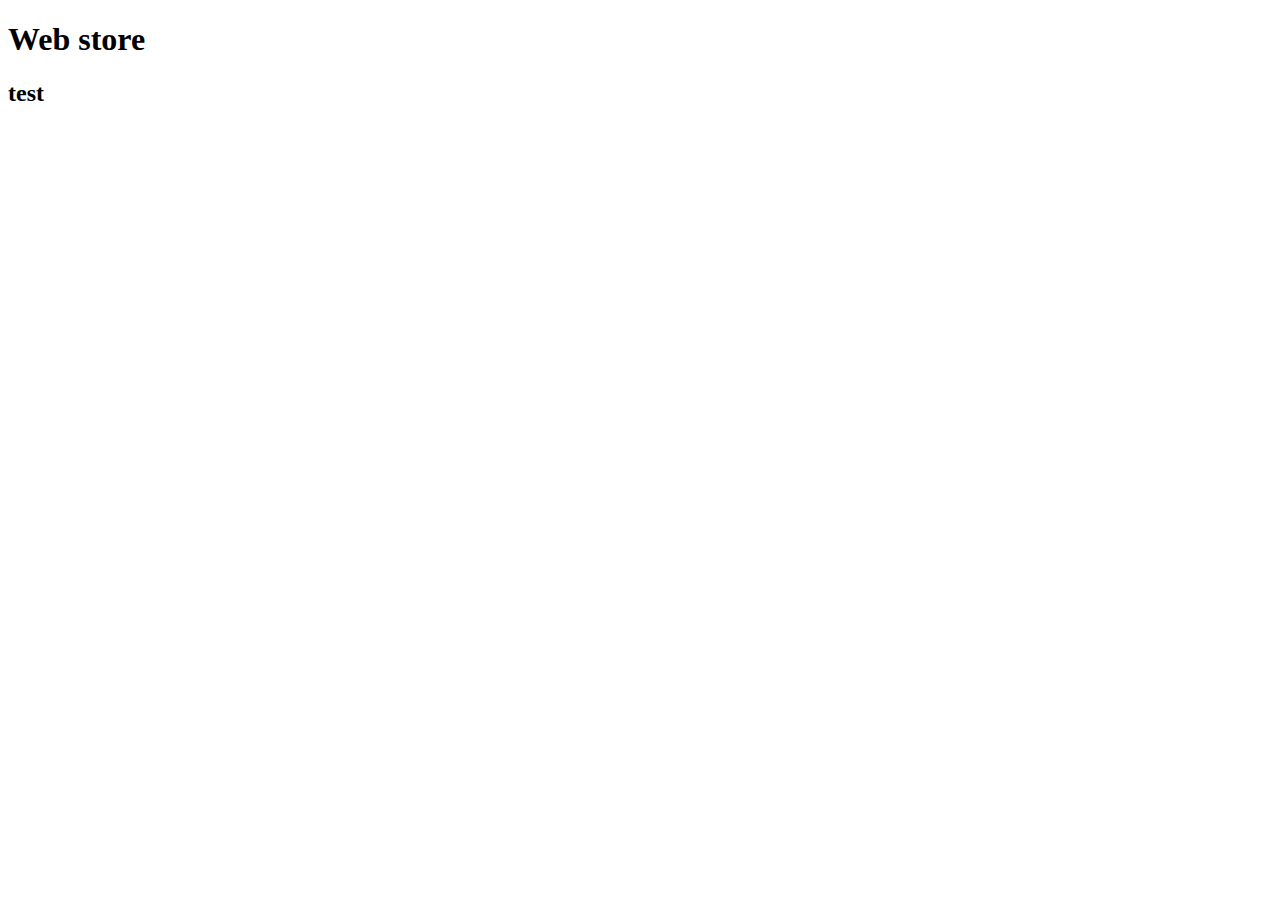
==== src/main/resources/templates/index.html @ 1fa63ca3 "test commit" ====
<!doctype html>
<html lang="en">
<head>
	<meta charset="UTF-8">
	<meta name="viewport"
	      content="width=device-width, user-scalable=no, initial-scale=1.0, maximum-scale=1.0, minimum-scale=1.0">
	<meta http-equiv="X-UA-Compatible" content="ie=edge">
	<title>Web Store</title>
</head>
<body>
	<h1>Web store</h1>
	<h2>test</h2>
</body>
</html>
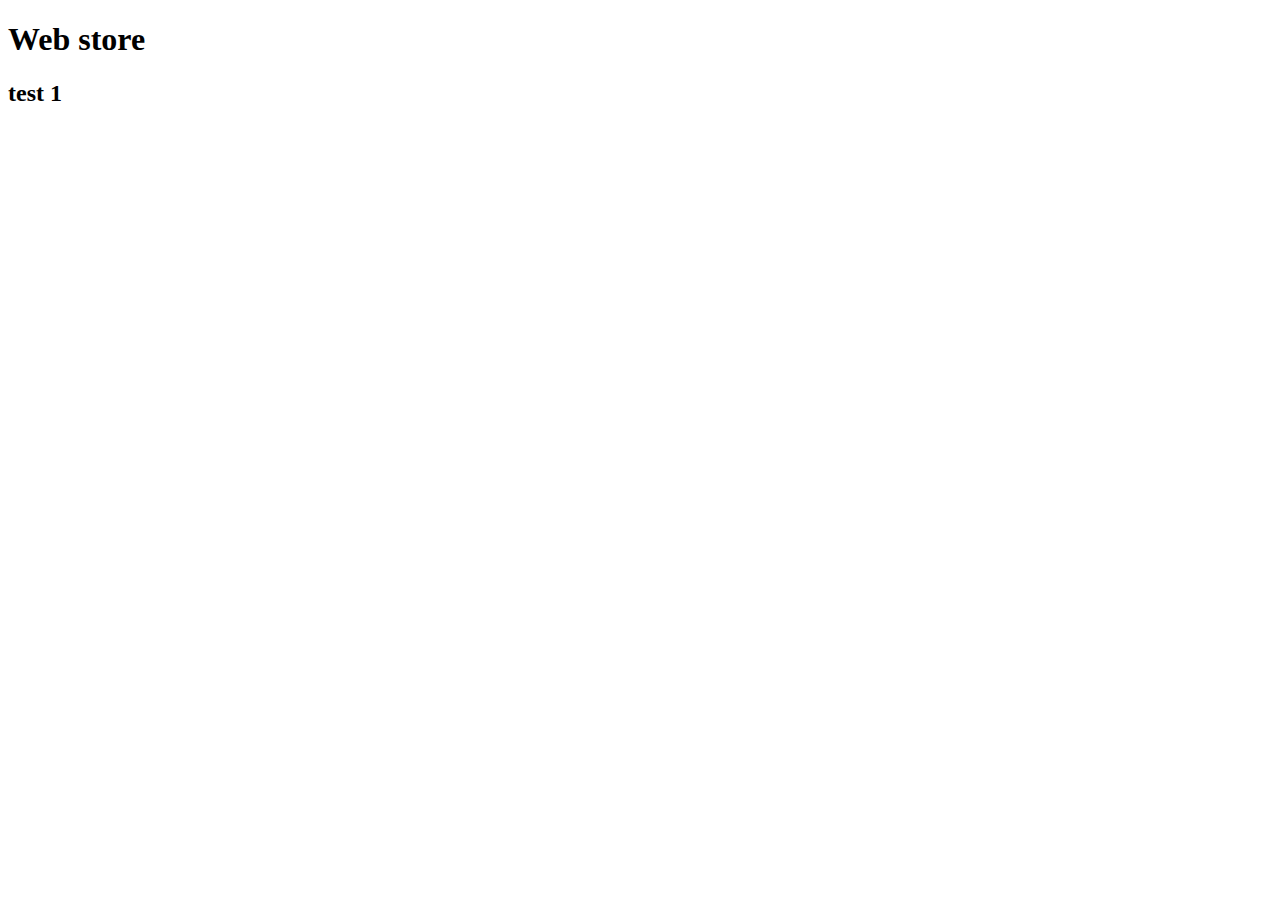
==== commit 9efa8aea: "fix" ====
--- a/src/main/resources/templates/index.html
+++ b/src/main/resources/templates/index.html
@@ -9,6 +9,6 @@
 </head>
 <body>
 	<h1>Web store</h1>
-	<h2>test</h2>
+	<h2>test 1</h2>
 </body>
 </html>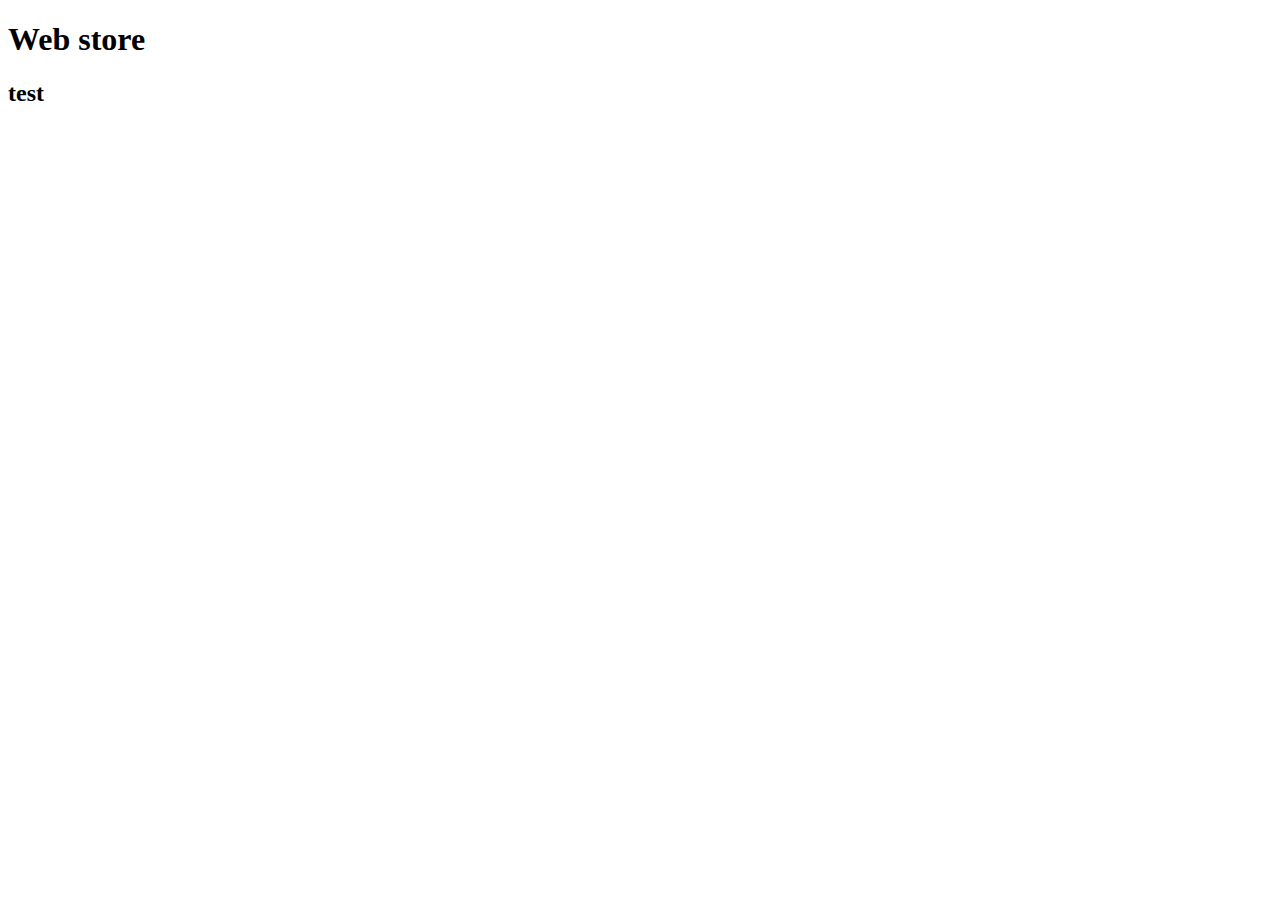
==== commit fd5d5cab: "fix" ====
--- a/src/main/resources/templates/index.html
+++ b/src/main/resources/templates/index.html
@@ -9,6 +9,6 @@
 </head>
 <body>
 	<h1>Web store</h1>
-	<h2>test 1</h2>
+	<h2>test</h2>
 </body>
 </html>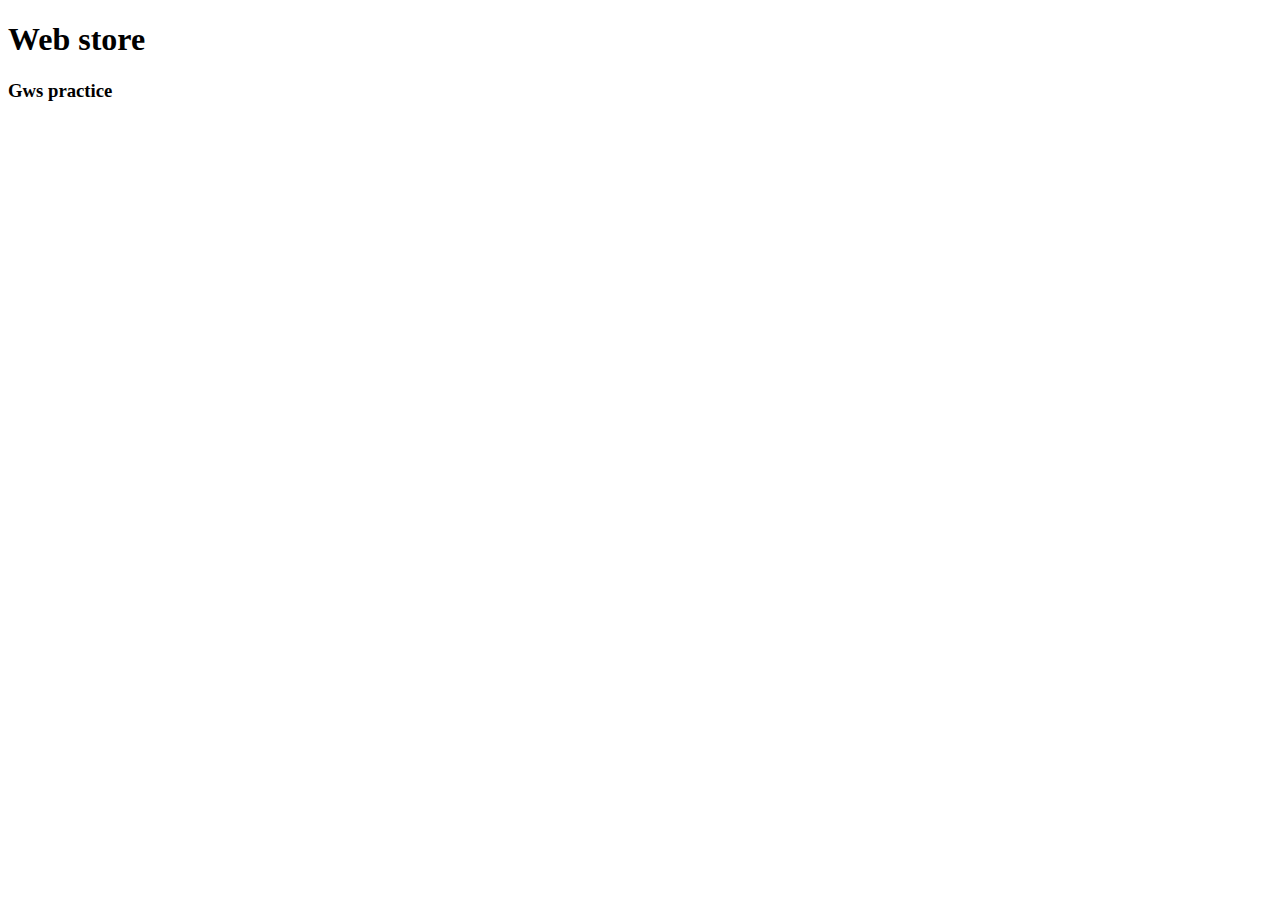
==== commit 45fedf44: "test" ====
--- a/src/main/resources/templates/index.html
+++ b/src/main/resources/templates/index.html
@@ -9,6 +9,6 @@
 </head>
 <body>
 	<h1>Web store</h1>
-	<h2>test</h2>
+	<h3>Gws practice</h3>
 </body>
 </html>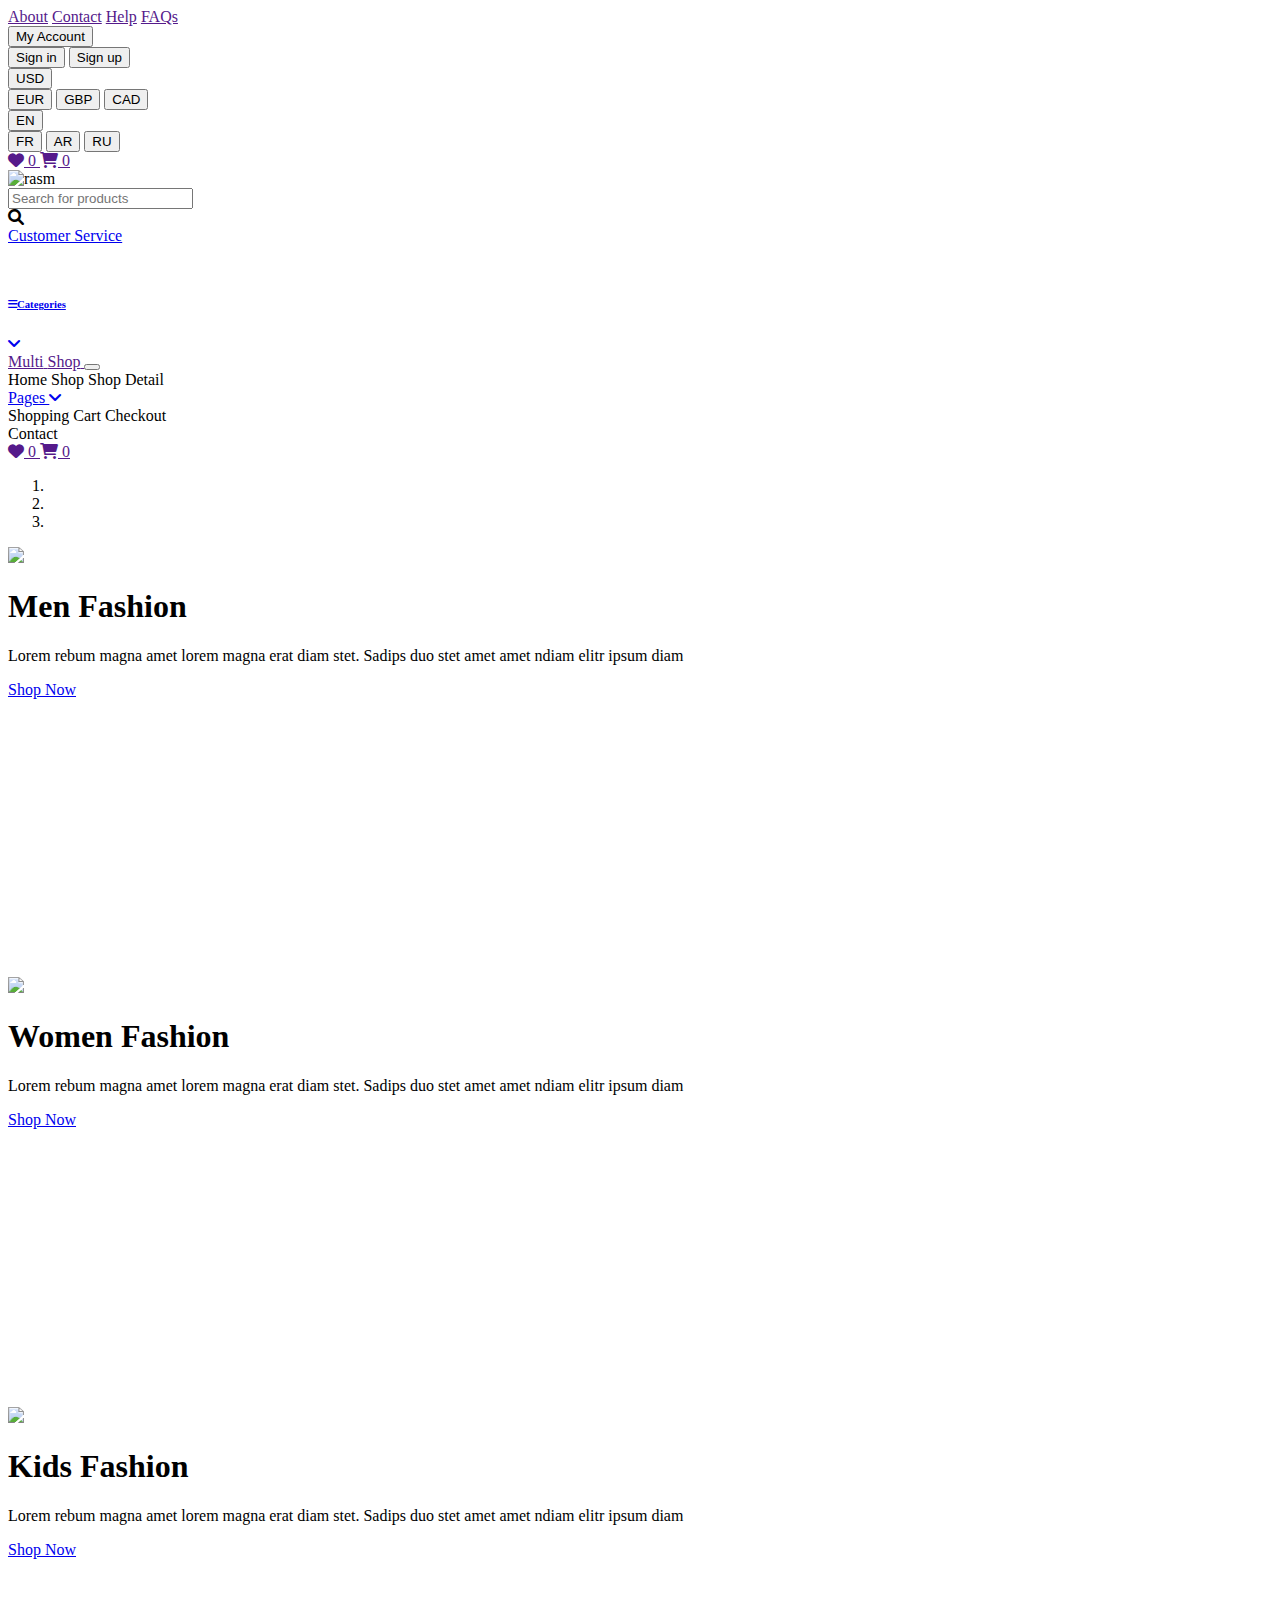
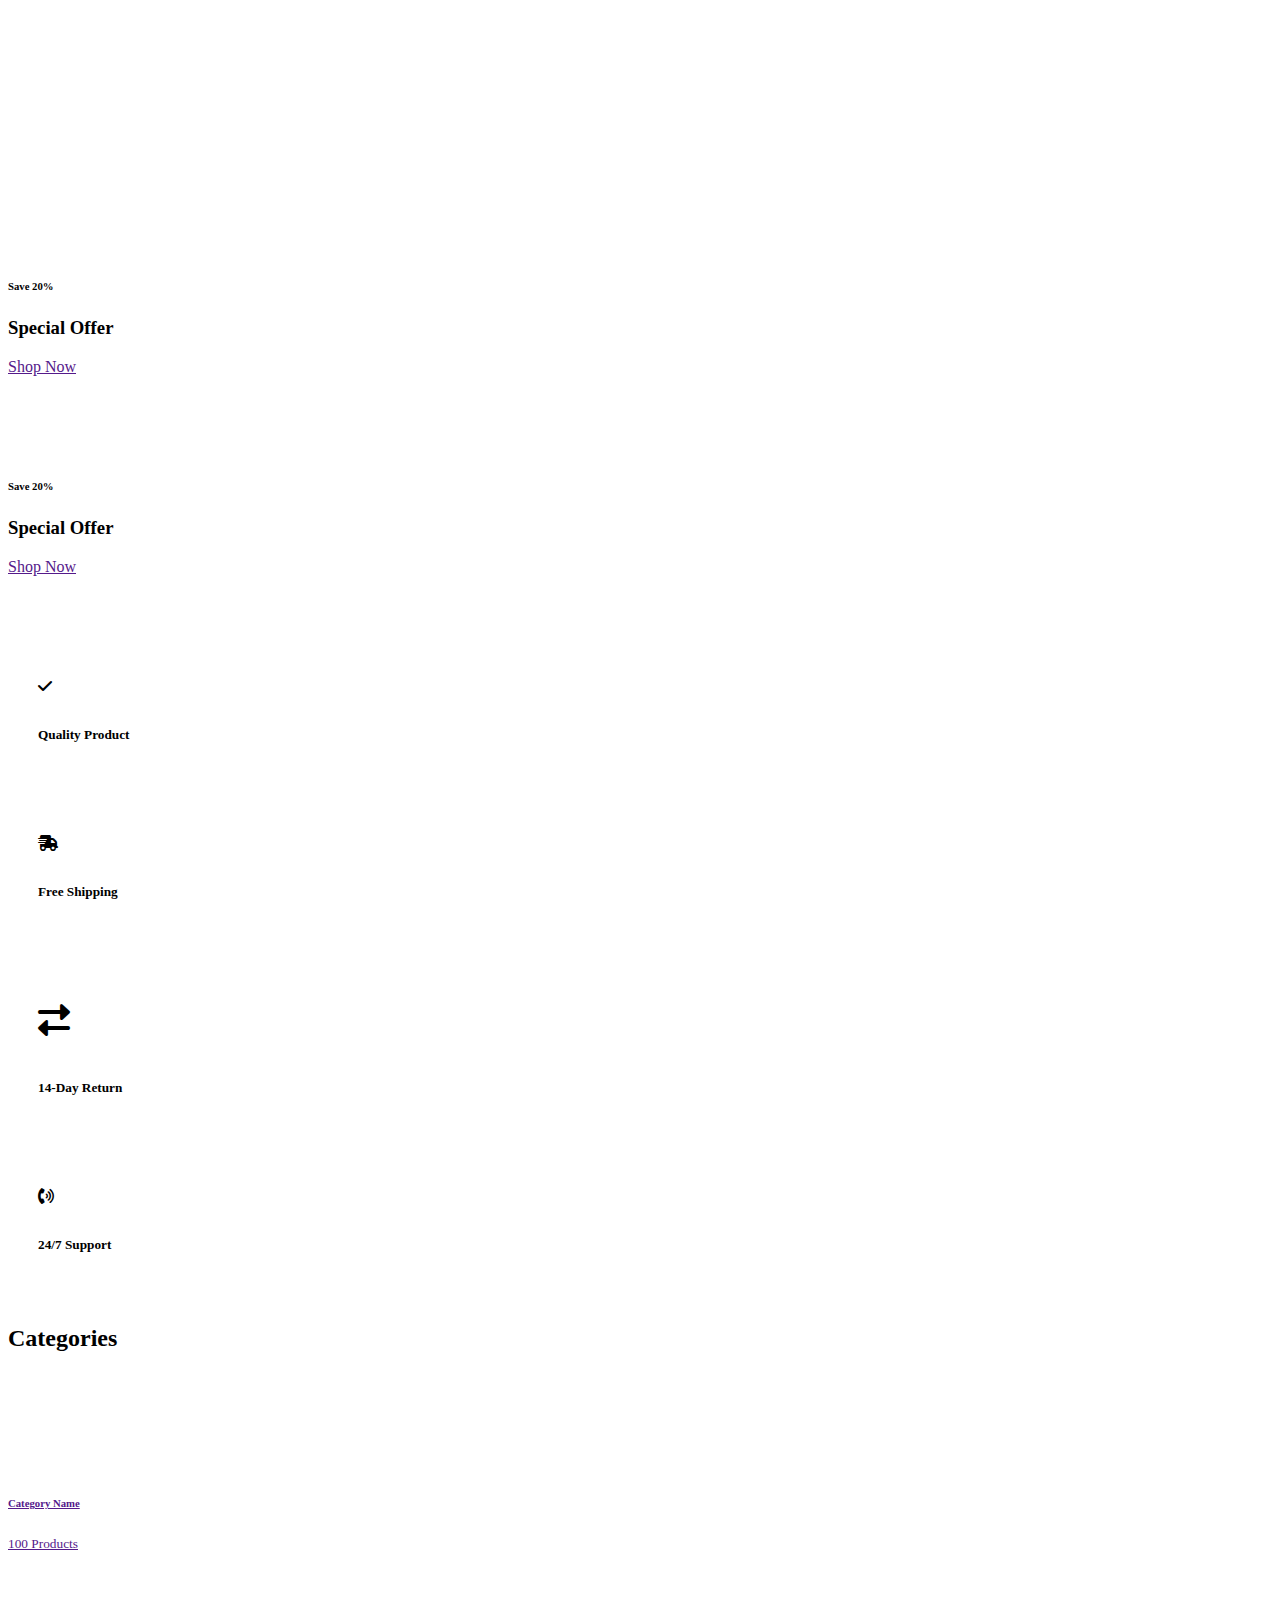
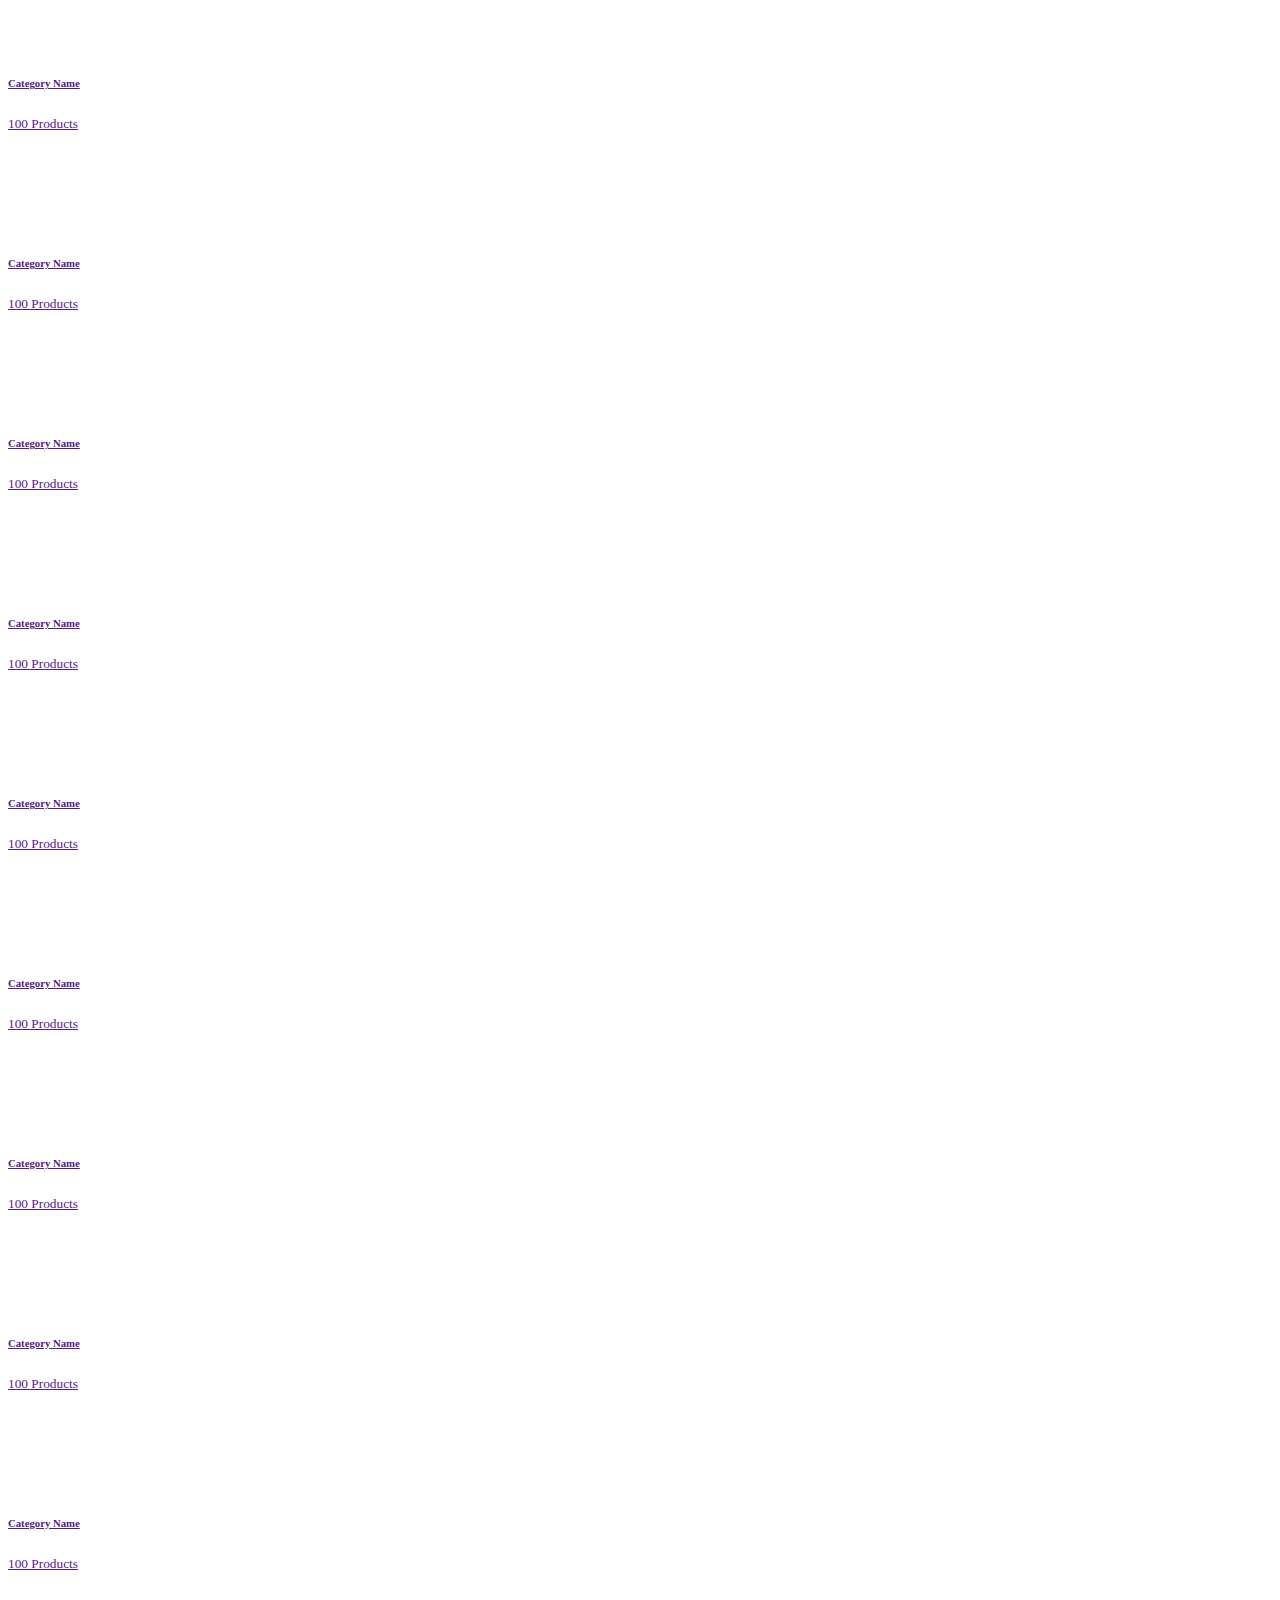
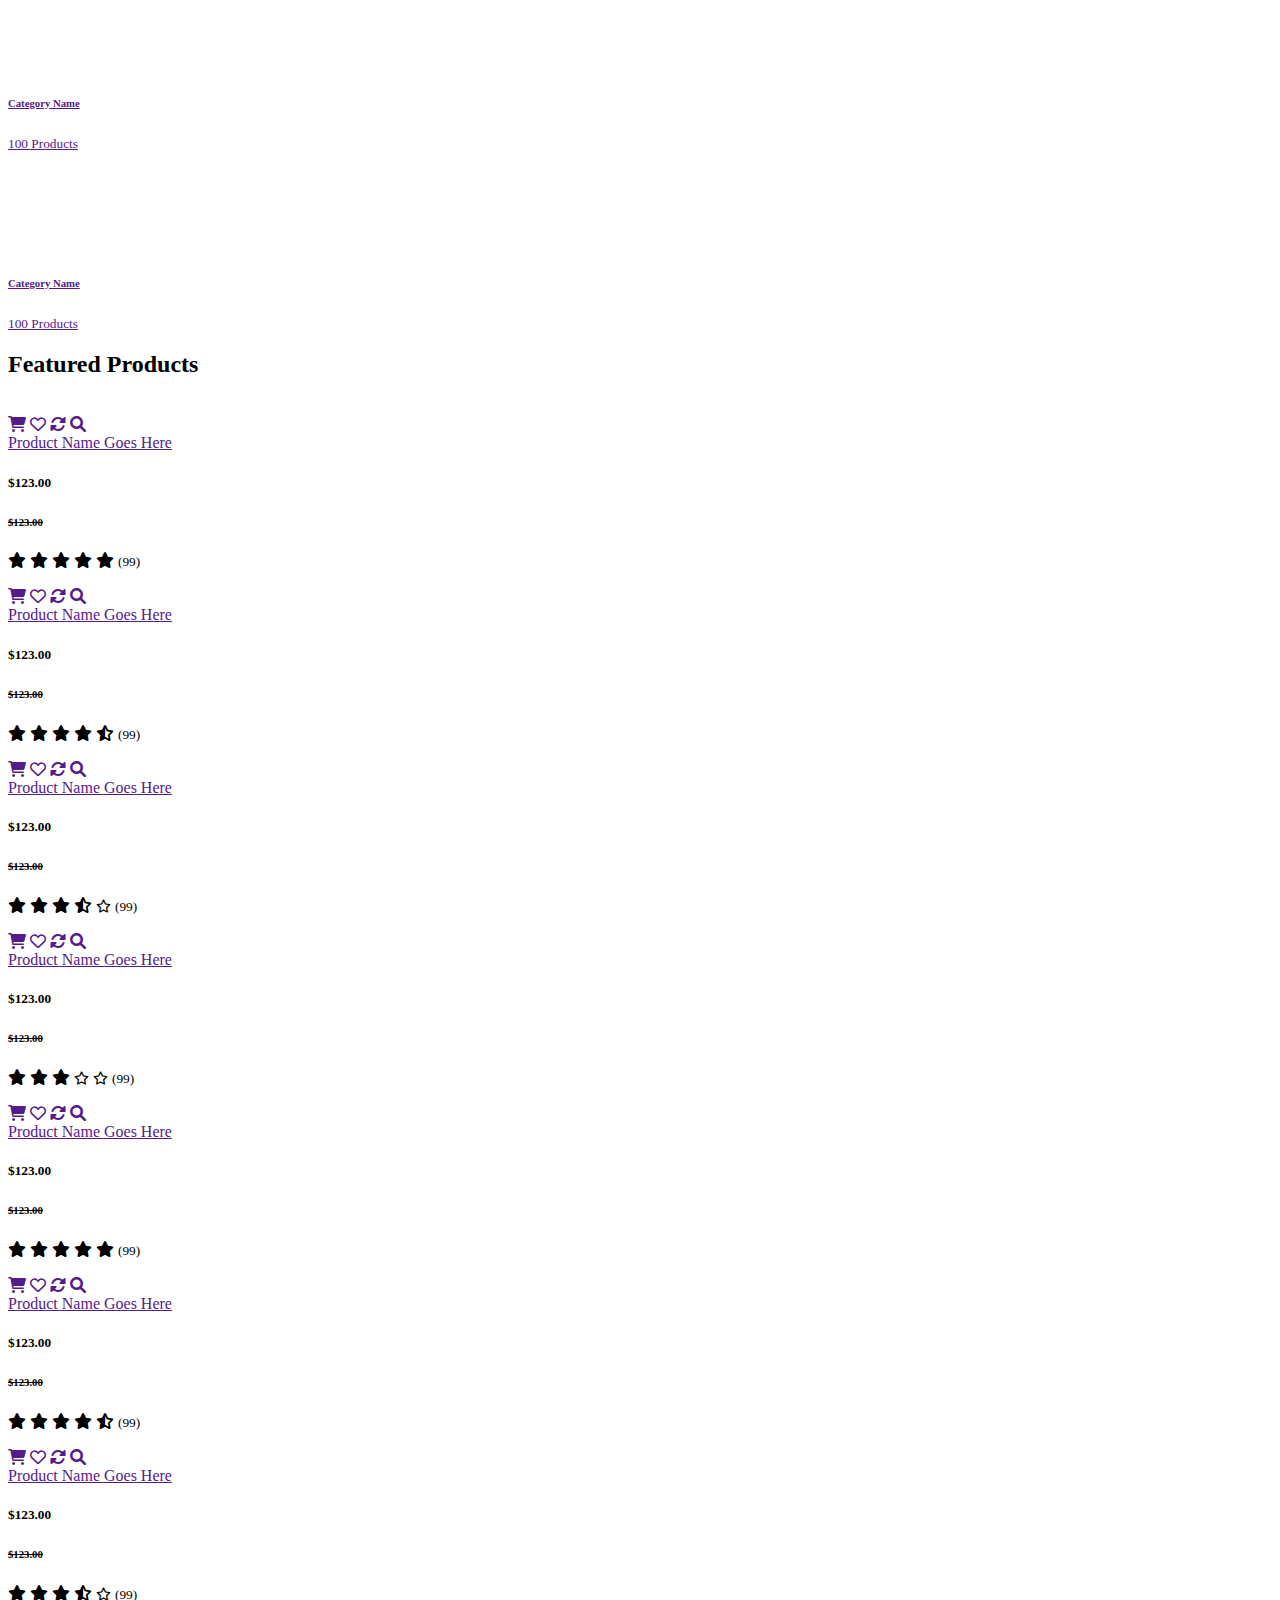
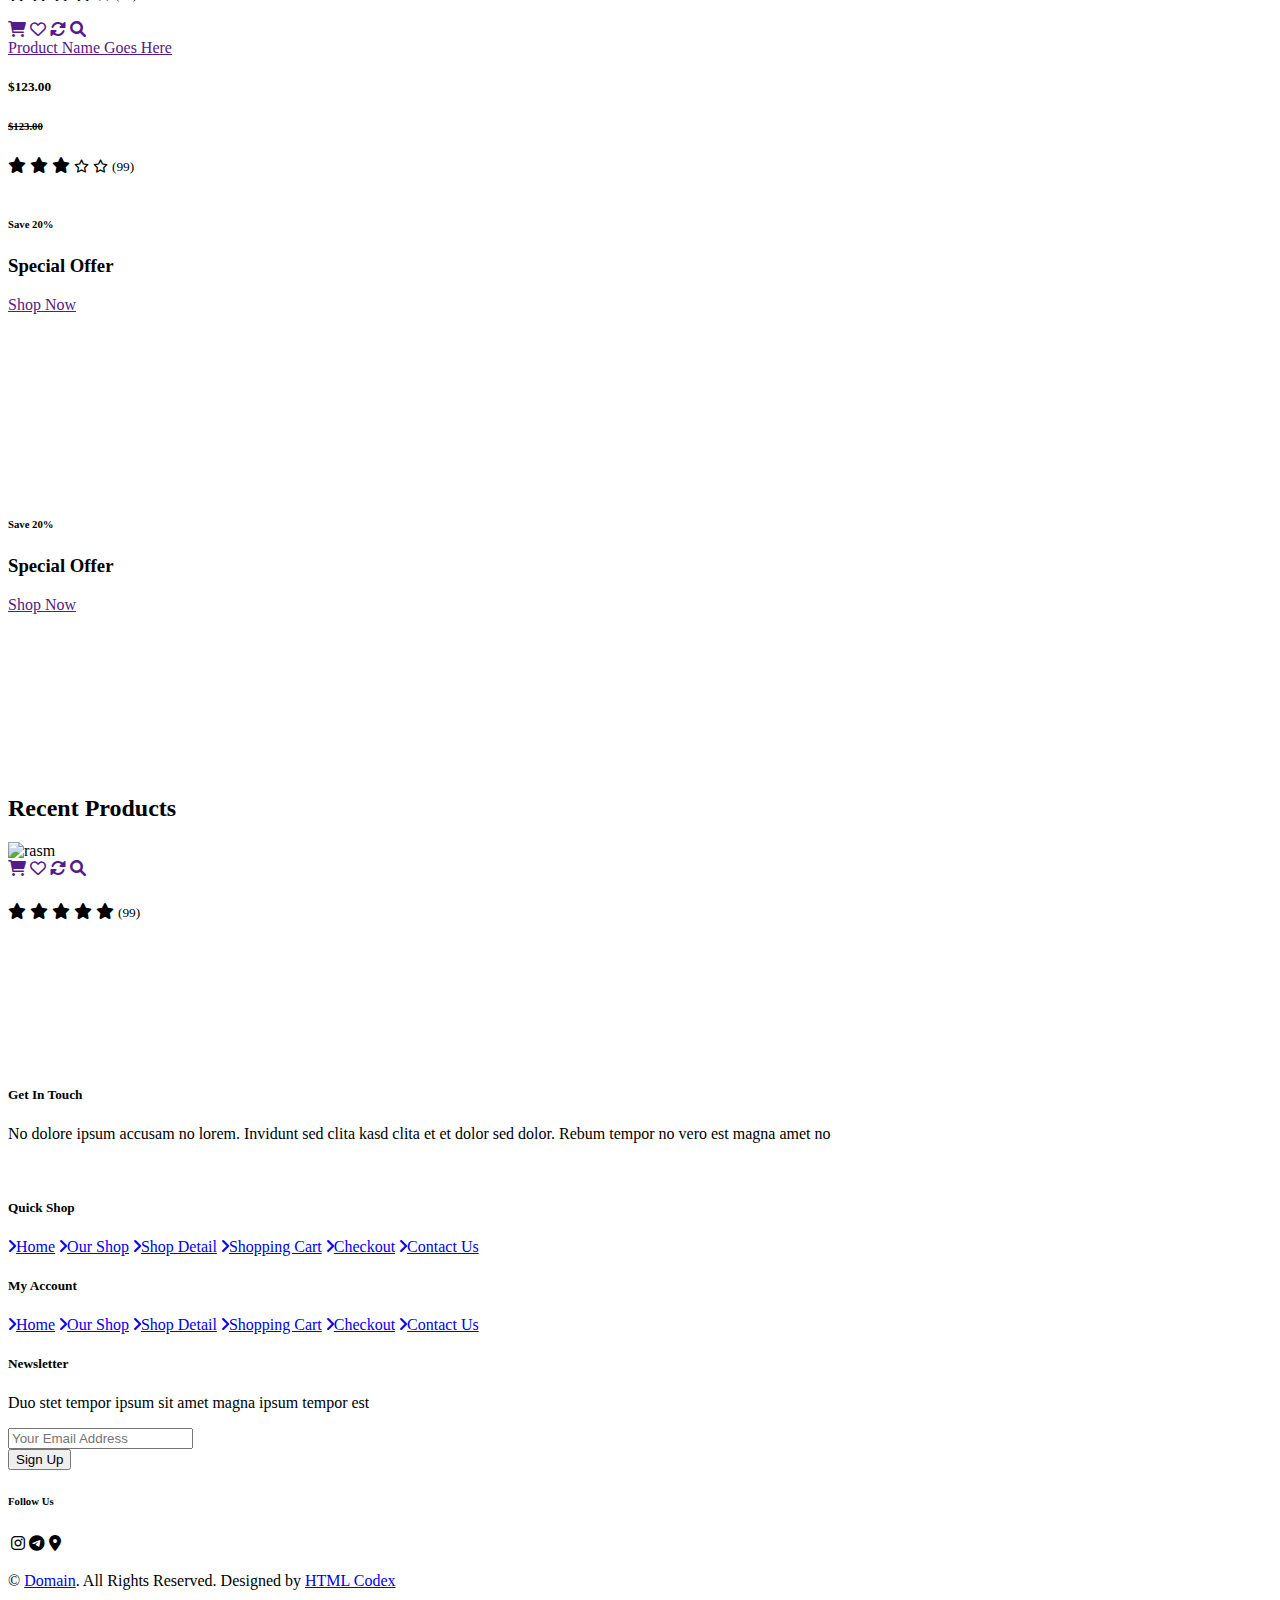
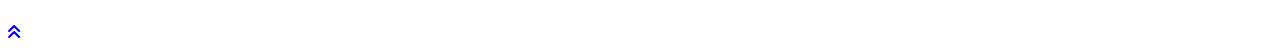
==== commit 2d2c96ab: "add product detail" ====
--- a/src/main/resources/templates/index.html
+++ b/src/main/resources/templates/index.html
@@ -1,14 +1,954 @@
-<!doctype html>
-<html lang="en">
+<!DOCTYPE html>
+<html lang="en" xmlns:th="http://www.w3.org/1999/xhtml">
+
 <head>
-	<meta charset="UTF-8">
-	<meta name="viewport"
-	      content="width=device-width, user-scalable=no, initial-scale=1.0, maximum-scale=1.0, minimum-scale=1.0">
-	<meta http-equiv="X-UA-Compatible" content="ie=edge">
-	<title>Web Store</title>
+    <meta charset="utf-8">
+    <title>MultiShop - Online Shop Website Template</title>
+    <meta content="width=device-width, initial-scale=1.0" name="viewport">
+    <meta content="Free HTML Templates" name="keywords">
+    <meta content="Free HTML Templates" name="description">
+
+    <!-- Favicon -->
+    <link href="img/favicon.ico" rel="icon">
+
+    <!-- Google Web Fonts -->
+    <link rel="preconnect" href="https://fonts.gstatic.com">
+    <link href="https://fonts.googleapis.com/css2?family=Roboto:wght@400;500;700&display=swap" rel="stylesheet">
+
+    <!-- Font Awesome -->
+    <link href="https://cdnjs.cloudflare.com/ajax/libs/font-awesome/5.10.0/css/all.min.css" rel="stylesheet">
+    <link href="https://cdnjs.cloudflare.com/ajax/libs/font-awesome/4.7.0/css/font-awesome.min.css" rel="stylesheet">
+    <link href="https://cdnjs.cloudflare.com/ajax/libs/font-awesome/6.0.0/css/all.min.css" rel="stylesheet">
+
+    <!-- Libraries Stylesheet -->
+    <link href="lib/animate/animate.min.css" rel="stylesheet">
+    <link href="lib/owlcarousel/assets/owl.carousel.min.css" rel="stylesheet">
+
+    <!-- Customized Bootstrap Stylesheet -->
+    <link href="css/style.css" rel="stylesheet">
+    <style>
+        .nav-scroll {
+          height: 500px;
+          overflow-y: auto;
+        }
+        .nav-scroll::-webkit-scrollbar-thumb {
+          background-color: #595959;
+          border-radius: 12px;
+        }
+        .nav-scroll::-webkit-scrollbar {
+            width: 5px;
+        }
+
+
+
+    </style>
 </head>
+
 <body>
-	<h1>Web store</h1>
-	<h3>Gws practice</h3>
+<!-- Topbar Start -->
+<div class="container-fluid">
+    <div class="row bg-secondary py-1 px-xl-5">
+        <div class="col-lg-6 d-none d-lg-block">
+            <div class="d-inline-flex align-items-center h-100">
+                <a class="text-body mr-3" href="">About</a>
+                <a class="text-body mr-3" href="">Contact</a>
+                <a class="text-body mr-3" href="">Help</a>
+                <a class="text-body mr-3" href="">FAQs</a>
+            </div>
+        </div>
+        <div class="col-lg-6 text-center text-lg-right">
+            <div class="d-inline-flex align-items-center">
+                <div class="btn-group">
+                    <button type="button" class="btn btn-sm btn-light dropdown-toggle" data-toggle="dropdown">My
+                        Account
+                    </button>
+                    <div class="dropdown-menu dropdown-menu-right">
+                        <button class="dropdown-item" type="button">Sign in</button>
+                        <button class="dropdown-item" type="button">Sign up</button>
+                    </div>
+                </div>
+                <div class="btn-group mx-2">
+                    <button type="button" class="btn btn-sm btn-light dropdown-toggle" data-toggle="dropdown">USD
+                    </button>
+                    <div class="dropdown-menu dropdown-menu-right">
+                        <button class="dropdown-item" type="button">EUR</button>
+                        <button class="dropdown-item" type="button">GBP</button>
+                        <button class="dropdown-item" type="button">CAD</button>
+                    </div>
+                </div>
+                <div class="btn-group">
+                    <button type="button" class="btn btn-sm btn-light dropdown-toggle" data-toggle="dropdown">EN
+                    </button>
+                    <div class="dropdown-menu dropdown-menu-right">
+                        <button class="dropdown-item" type="button">FR</button>
+                        <button class="dropdown-item" type="button">AR</button>
+                        <button class="dropdown-item" type="button">RU</button>
+                    </div>
+                </div>
+            </div>
+            <div class="d-inline-flex align-items-center d-block d-lg-none">
+                <a href="" class="btn px-0 ml-2">
+                    <i class="fas fa-heart text-dark"></i>
+                    <span class="badge text-dark border border-dark rounded-circle"
+                          style="padding-bottom: 2px;">0</span>
+                </a>
+                <a href="" class="btn px-0 ml-2">
+                    <i class="fas fa-shopping-cart text-dark"></i>
+                    <span class="badge text-dark border border-dark rounded-circle"
+                          style="padding-bottom: 2px;">0</span>
+                </a>
+            </div>
+        </div>
+    </div>
+    <div class="row align-items-center bg-light py-3 px-xl-5 d-none d-lg-flex">
+        <div class="col-lg-4">
+            <div class="image-container" th:each="list:${details}">
+                <img th:src="@{|/admin/data/companyDetails/image/${list.companyDetailsId}|}" height="50px" width="auto"
+                     alt="rasm"/>
+            </div>
+        </div>
+        <div class="col-lg-4 col-6 text-left">
+            <form action="">
+                <div class="input-group">
+                    <input type="text" class="form-control" placeholder="Search for products">
+                    <div class="input-group-append">
+                            <span class="input-group-text bg-transparent text-primary">
+                                <i class="fa fa-search"></i>
+                            </span>
+                    </div>
+                </div>
+            </form>
+        </div>
+        <div class="nav-item dropdown dropright">
+            <a href="#" class="nav-link dropdown-toggle text-dark" data-toggle="dropdown">Customer Service </a>
+            <div class="dropdown-menu position-absolute rounded-0 border-0 m-0">
+                <table>
+                    <tr class="mb-2" th:each="list:${details}" style="margin-left: 10px;">
+                        <td th:text="${list.phone1}"></td>
+                    </tr>
+                    <tr class="mb-2" th:each="list:${details}" style="margin-left: 10px;">
+                        <td th:text="${list.phone2}"></td>
+                    </tr>
+                </table>
+            </div>
+        </div>
+    </div>
+</div>
+<!-- Topbar End -->
+
+
+<!-- Navbar Start -->
+<div class="container-fluid bg-dark mb-30">
+    <div class="row px-xl-5">
+        <div class="col-lg-3 d-none d-lg-block">
+            <a class="btn d-flex align-items-center justify-content-between bg-primary w-100" data-toggle="collapse"
+               href="#navbar-vertical" style="height: 65px; padding: 0 30px;">
+                <h6 class="text-dark m-0"><i class="fa fa-bars mr-2"></i>Categories</h6>
+                <i class="fa fa-angle-down text-dark"></i>
+            </a>
+            <nav class="collapse position-absolute navbar navbar-vertical navbar-light align-items-start p-0 bg-light"
+                 id="navbar-vertical" style="width: calc(100% - 30px); z-index: 999;">
+                <div th:class="${elements > 10 ? 'nav-scroll navbar-nav w-100' : 'navbar-nav w-100' }">
+                    <a th:each="category, iteration : ${categories}" th:if="${category.isActive}" href=""
+                       class="nav-item nav-link"><span th:text="${category.categoryName}"></span></a>
+                </div>
+            </nav>
+        </div>
+        <div class="col-lg-9">
+            <nav class="navbar navbar-expand-lg bg-dark navbar-dark py-3 py-lg-0 px-0">
+                <a href="" class="text-decoration-none d-block d-lg-none">
+                    <span class="h1 text-uppercase text-dark bg-light px-2">Multi</span>
+                    <span class="h1 text-uppercase text-light bg-primary px-2 ml-n1">Shop</span>
+                </a>
+                <button type="button" class="navbar-toggler" data-toggle="collapse" data-target="#navbarCollapse">
+                    <span class="navbar-toggler-icon"></span>
+                </button>
+                <div class="collapse navbar-collapse justify-content-between" id="navbarCollapse">
+                    <div class="navbar-nav mr-auto py-0">
+                        <a th:href="@{/}" class="nav-item nav-link active">Home</a>
+                        <a th:href="@{/shop}" class="nav-item nav-link">Shop</a>
+                        <a th:href="@{/detail}" class="nav-item nav-link">Shop Detail</a>
+                        <div class="nav-item dropdown">
+                            <a href="#" class="nav-link dropdown-toggle" data-toggle="dropdown">Pages <i
+                                    class="fa fa-angle-down mt-1"></i></a>
+                            <div class="dropdown-menu bg-primary rounded-0 border-0 m-0">
+                                <a th:href="@{/cart}" class="dropdown-item">Shopping Cart</a>
+                                <a th:href="@{/checkout}" class="dropdown-item">Checkout</a>
+                            </div>
+                        </div>
+                        <a th:href="@{/contact}" class="nav-item nav-link">Contact</a>
+                    </div>
+                    <div class="navbar-nav ml-auto py-0 d-none d-lg-block">
+                        <a href="" class="btn px-0">
+                            <i class="fas fa-heart text-primary"></i>
+                            <span class="badge text-secondary border border-secondary rounded-circle"
+                                  style="padding-bottom: 2px;">0</span>
+                        </a>
+                        <a href="" class="btn px-0 ml-3">
+                            <i class="fas fa-shopping-cart text-primary"></i>
+                            <span class="badge text-secondary border border-secondary rounded-circle"
+                                  style="padding-bottom: 2px;">0</span>
+                        </a>
+                    </div>
+                </div>
+            </nav>
+        </div>
+    </div>
+</div>
+<!-- Navbar End -->
+
+
+<!-- Carousel Start -->
+<div class="container-fluid mb-3">
+    <div class="row px-xl-5">
+        <div class="col-lg-8">
+            <div id="header-carousel" class="carousel slide carousel-fade mb-30 mb-lg-0" data-ride="carousel">
+                <ol class="carousel-indicators">
+                    <li data-target="#header-carousel" data-slide-to="0" class="active"></li>
+                    <li data-target="#header-carousel" data-slide-to="1"></li>
+                    <li data-target="#header-carousel" data-slide-to="2"></li>
+                </ol>
+                <div class="carousel-inner">
+                    <div class="carousel-item position-relative active" style="height: 430px;">
+                        <img class="position-absolute w-100 h-100" src="img/carousel-1.jpg" style="object-fit: cover;">
+                        <div class="carousel-caption d-flex flex-column align-items-center justify-content-center">
+                            <div class="p-3" style="max-width: 700px;">
+                                <h1 class="display-4 text-white mb-3 animate__animated animate__fadeInDown">Men
+                                    Fashion</h1>
+                                <p class="mx-md-5 px-5 animate__animated animate__bounceIn">Lorem rebum magna amet lorem
+                                    magna erat diam stet. Sadips duo stet amet amet ndiam elitr ipsum diam</p>
+                                <a class="btn btn-outline-light py-2 px-4 mt-3 animate__animated animate__fadeInUp"
+                                   href="#">Shop Now</a>
+                            </div>
+                        </div>
+                    </div>
+                    <div class="carousel-item position-relative" style="height: 430px;">
+                        <img class="position-absolute w-100 h-100" src="img/carousel-2.jpg" style="object-fit: cover;">
+                        <div class="carousel-caption d-flex flex-column align-items-center justify-content-center">
+                            <div class="p-3" style="max-width: 700px;">
+                                <h1 class="display-4 text-white mb-3 animate__animated animate__fadeInDown">Women
+                                    Fashion</h1>
+                                <p class="mx-md-5 px-5 animate__animated animate__bounceIn">Lorem rebum magna amet lorem
+                                    magna erat diam stet. Sadips duo stet amet amet ndiam elitr ipsum diam</p>
+                                <a class="btn btn-outline-light py-2 px-4 mt-3 animate__animated animate__fadeInUp"
+                                   href="#">Shop Now</a>
+                            </div>
+                        </div>
+                    </div>
+                    <div class="carousel-item position-relative" style="height: 430px;">
+                        <img class="position-absolute w-100 h-100" src="img/carousel-3.jpg" style="object-fit: cover;">
+                        <div class="carousel-caption d-flex flex-column align-items-center justify-content-center">
+                            <div class="p-3" style="max-width: 700px;">
+                                <h1 class="display-4 text-white mb-3 animate__animated animate__fadeInDown">Kids
+                                    Fashion</h1>
+                                <p class="mx-md-5 px-5 animate__animated animate__bounceIn">Lorem rebum magna amet lorem
+                                    magna erat diam stet. Sadips duo stet amet amet ndiam elitr ipsum diam</p>
+                                <a class="btn btn-outline-light py-2 px-4 mt-3 animate__animated animate__fadeInUp"
+                                   href="#">Shop Now</a>
+                            </div>
+                        </div>
+                    </div>
+                </div>
+            </div>
+        </div>
+        <div class="col-lg-4">
+            <div class="product-offer mb-30" style="height: 200px;">
+                <img class="img-fluid" src="img/offer-1.jpg" alt="">
+                <div class="offer-text">
+                    <h6 class="text-white text-uppercase">Save 20%</h6>
+                    <h3 class="text-white mb-3">Special Offer</h3>
+                    <a href="" class="btn btn-primary">Shop Now</a>
+                </div>
+            </div>
+            <div class="product-offer mb-30" style="height: 200px;">
+                <img class="img-fluid" src="img/offer-2.jpg" alt="">
+                <div class="offer-text">
+                    <h6 class="text-white text-uppercase">Save 20%</h6>
+                    <h3 class="text-white mb-3">Special Offer</h3>
+                    <a href="" class="btn btn-primary">Shop Now</a>
+                </div>
+            </div>
+        </div>
+    </div>
+</div>
+<!-- Carousel End -->
+
+
+<!-- Featured Start -->
+<div class="container-fluid pt-5">
+    <div class="row px-xl-5 pb-3">
+        <div class="col-lg-3 col-md-6 col-sm-12 pb-1">
+            <div class="d-flex align-items-center bg-light mb-4" style="padding: 30px;">
+                <h1 class="fa fa-check text-primary m-0 mr-3"></h1>
+                <h5 class="font-weight-semi-bold m-0">Quality Product</h5>
+            </div>
+        </div>
+        <div class="col-lg-3 col-md-6 col-sm-12 pb-1">
+            <div class="d-flex align-items-center bg-light mb-4" style="padding: 30px;">
+                <h1 class="fa fa-shipping-fast text-primary m-0 mr-2"></h1>
+                <h5 class="font-weight-semi-bold m-0">Free Shipping</h5>
+            </div>
+        </div>
+        <div class="col-lg-3 col-md-6 col-sm-12 pb-1">
+            <div class="d-flex align-items-center bg-light mb-4" style="padding: 30px;">
+                <h1 class="fas fa-exchange-alt text-primary m-0 mr-3"></h1>
+                <h5 class="font-weight-semi-bold m-0">14-Day Return</h5>
+            </div>
+        </div>
+        <div class="col-lg-3 col-md-6 col-sm-12 pb-1">
+            <div class="d-flex align-items-center bg-light mb-4" style="padding: 30px;">
+                <h1 class="fa fa-phone-volume text-primary m-0 mr-3"></h1>
+                <h5 class="font-weight-semi-bold m-0">24/7 Support</h5>
+            </div>
+        </div>
+    </div>
+</div>
+<!-- Featured End -->
+
+
+<!-- Categories Start -->
+<div class="container-fluid pt-5">
+    <h2 class="section-title position-relative text-uppercase mx-xl-5 mb-4"><span
+            class="bg-secondary pr-3">Categories</span></h2>
+    <div class="row px-xl-5 pb-3">
+        <div class="col-lg-3 col-md-4 col-sm-6 pb-1">
+            <a class="text-decoration-none" href="">
+                <div class="cat-item d-flex align-items-center mb-4">
+                    <div class="overflow-hidden" style="width: 100px; height: 100px;">
+                        <img class="img-fluid" src="img/cat-1.jpg" alt="">
+                    </div>
+                    <div class="flex-fill pl-3">
+                        <h6>Category Name</h6>
+                        <small class="text-body">100 Products</small>
+                    </div>
+                </div>
+            </a>
+        </div>
+        <div class="col-lg-3 col-md-4 col-sm-6 pb-1">
+            <a class="text-decoration-none" href="">
+                <div class="cat-item img-zoom d-flex align-items-center mb-4">
+                    <div class="overflow-hidden" style="width: 100px; height: 100px;">
+                        <img class="img-fluid" src="img/cat-2.jpg" alt="">
+                    </div>
+                    <div class="flex-fill pl-3">
+                        <h6>Category Name</h6>
+                        <small class="text-body">100 Products</small>
+                    </div>
+                </div>
+            </a>
+        </div>
+        <div class="col-lg-3 col-md-4 col-sm-6 pb-1">
+            <a class="text-decoration-none" href="">
+                <div class="cat-item img-zoom d-flex align-items-center mb-4">
+                    <div class="overflow-hidden" style="width: 100px; height: 100px;">
+                        <img class="img-fluid" src="img/cat-3.jpg" alt="">
+                    </div>
+                    <div class="flex-fill pl-3">
+                        <h6>Category Name</h6>
+                        <small class="text-body">100 Products</small>
+                    </div>
+                </div>
+            </a>
+        </div>
+        <div class="col-lg-3 col-md-4 col-sm-6 pb-1">
+            <a class="text-decoration-none" href="">
+                <div class="cat-item img-zoom d-flex align-items-center mb-4">
+                    <div class="overflow-hidden" style="width: 100px; height: 100px;">
+                        <img class="img-fluid" src="img/cat-4.jpg" alt="">
+                    </div>
+                    <div class="flex-fill pl-3">
+                        <h6>Category Name</h6>
+                        <small class="text-body">100 Products</small>
+                    </div>
+                </div>
+            </a>
+        </div>
+        <div class="col-lg-3 col-md-4 col-sm-6 pb-1">
+            <a class="text-decoration-none" href="">
+                <div class="cat-item img-zoom d-flex align-items-center mb-4">
+                    <div class="overflow-hidden" style="width: 100px; height: 100px;">
+                        <img class="img-fluid" src="img/cat-4.jpg" alt="">
+                    </div>
+                    <div class="flex-fill pl-3">
+                        <h6>Category Name</h6>
+                        <small class="text-body">100 Products</small>
+                    </div>
+                </div>
+            </a>
+        </div>
+        <div class="col-lg-3 col-md-4 col-sm-6 pb-1">
+            <a class="text-decoration-none" href="">
+                <div class="cat-item img-zoom d-flex align-items-center mb-4">
+                    <div class="overflow-hidden" style="width: 100px; height: 100px;">
+                        <img class="img-fluid" src="img/cat-3.jpg" alt="">
+                    </div>
+                    <div class="flex-fill pl-3">
+                        <h6>Category Name</h6>
+                        <small class="text-body">100 Products</small>
+                    </div>
+                </div>
+            </a>
+        </div>
+        <div class="col-lg-3 col-md-4 col-sm-6 pb-1">
+            <a class="text-decoration-none" href="">
+                <div class="cat-item img-zoom d-flex align-items-center mb-4">
+                    <div class="overflow-hidden" style="width: 100px; height: 100px;">
+                        <img class="img-fluid" src="img/cat-2.jpg" alt="">
+                    </div>
+                    <div class="flex-fill pl-3">
+                        <h6>Category Name</h6>
+                        <small class="text-body">100 Products</small>
+                    </div>
+                </div>
+            </a>
+        </div>
+        <div class="col-lg-3 col-md-4 col-sm-6 pb-1">
+            <a class="text-decoration-none" href="">
+                <div class="cat-item img-zoom d-flex align-items-center mb-4">
+                    <div class="overflow-hidden" style="width: 100px; height: 100px;">
+                        <img class="img-fluid" src="img/cat-1.jpg" alt="">
+                    </div>
+                    <div class="flex-fill pl-3">
+                        <h6>Category Name</h6>
+                        <small class="text-body">100 Products</small>
+                    </div>
+                </div>
+            </a>
+        </div>
+        <div class="col-lg-3 col-md-4 col-sm-6 pb-1">
+            <a class="text-decoration-none" href="">
+                <div class="cat-item img-zoom d-flex align-items-center mb-4">
+                    <div class="overflow-hidden" style="width: 100px; height: 100px;">
+                        <img class="img-fluid" src="img/cat-2.jpg" alt="">
+                    </div>
+                    <div class="flex-fill pl-3">
+                        <h6>Category Name</h6>
+                        <small class="text-body">100 Products</small>
+                    </div>
+                </div>
+            </a>
+        </div>
+        <div class="col-lg-3 col-md-4 col-sm-6 pb-1">
+            <a class="text-decoration-none" href="">
+                <div class="cat-item img-zoom d-flex align-items-center mb-4">
+                    <div class="overflow-hidden" style="width: 100px; height: 100px;">
+                        <img class="img-fluid" src="img/cat-1.jpg" alt="">
+                    </div>
+                    <div class="flex-fill pl-3">
+                        <h6>Category Name</h6>
+                        <small class="text-body">100 Products</small>
+                    </div>
+                </div>
+            </a>
+        </div>
+        <div class="col-lg-3 col-md-4 col-sm-6 pb-1">
+            <a class="text-decoration-none" href="">
+                <div class="cat-item img-zoom d-flex align-items-center mb-4">
+                    <div class="overflow-hidden" style="width: 100px; height: 100px;">
+                        <img class="img-fluid" src="img/cat-4.jpg" alt="">
+                    </div>
+                    <div class="flex-fill pl-3">
+                        <h6>Category Name</h6>
+                        <small class="text-body">100 Products</small>
+                    </div>
+                </div>
+            </a>
+        </div>
+        <div class="col-lg-3 col-md-4 col-sm-6 pb-1">
+            <a class="text-decoration-none" href="">
+                <div class="cat-item img-zoom d-flex align-items-center mb-4">
+                    <div class="overflow-hidden" style="width: 100px; height: 100px;">
+                        <img class="img-fluid" src="img/cat-3.jpg" alt="">
+                    </div>
+                    <div class="flex-fill pl-3">
+                        <h6>Category Name</h6>
+                        <small class="text-body">100 Products</small>
+                    </div>
+                </div>
+            </a>
+        </div>
+    </div>
+</div>
+<!-- Categories End -->
+
+
+<!-- Products Start -->
+<div class="container-fluid pt-5 pb-3">
+    <h2 class="section-title position-relative text-uppercase mx-xl-5 mb-4"><span class="bg-secondary pr-3">Featured Products</span>
+    </h2>
+    <div class="row px-xl-5">
+        <div class="col-lg-3 col-md-4 col-sm-6 pb-1">
+            <div class="product-item bg-light mb-4">
+                <div class="product-img position-relative overflow-hidden">
+                    <img class="img-fluid w-100" src="img/product-1.jpg" alt="">
+                    <div class="product-action">
+                        <a class="btn btn-outline-dark btn-square" href=""><i class="fa fa-shopping-cart"></i></a>
+                        <a class="btn btn-outline-dark btn-square" href=""><i class="far fa-heart"></i></a>
+                        <a class="btn btn-outline-dark btn-square" href=""><i class="fa fa-sync-alt"></i></a>
+                        <a class="btn btn-outline-dark btn-square" href=""><i class="fa fa-search"></i></a>
+                    </div>
+                </div>
+                <div class="text-center py-4">
+                    <a class="h6 text-decoration-none text-truncate" href="">Product Name Goes Here</a>
+                    <div class="d-flex align-items-center justify-content-center mt-2">
+                        <h5>$123.00</h5>
+                        <h6 class="text-muted ml-2">
+                            <del>$123.00</del>
+                        </h6>
+                    </div>
+                    <div class="d-flex align-items-center justify-content-center mb-1">
+                        <small class="fa fa-star text-primary mr-1"></small>
+                        <small class="fa fa-star text-primary mr-1"></small>
+                        <small class="fa fa-star text-primary mr-1"></small>
+                        <small class="fa fa-star text-primary mr-1"></small>
+                        <small class="fa fa-star text-primary mr-1"></small>
+                        <small>(99)</small>
+                    </div>
+                </div>
+            </div>
+        </div>
+        <div class="col-lg-3 col-md-4 col-sm-6 pb-1">
+            <div class="product-item bg-light mb-4">
+                <div class="product-img position-relative overflow-hidden">
+                    <img class="img-fluid w-100" src="img/product-2.jpg" alt="">
+                    <div class="product-action">
+                        <a class="btn btn-outline-dark btn-square" href=""><i class="fa fa-shopping-cart"></i></a>
+                        <a class="btn btn-outline-dark btn-square" href=""><i class="far fa-heart"></i></a>
+                        <a class="btn btn-outline-dark btn-square" href=""><i class="fa fa-sync-alt"></i></a>
+                        <a class="btn btn-outline-dark btn-square" href=""><i class="fa fa-search"></i></a>
+                    </div>
+                </div>
+                <div class="text-center py-4">
+                    <a class="h6 text-decoration-none text-truncate" href="">Product Name Goes Here</a>
+                    <div class="d-flex align-items-center justify-content-center mt-2">
+                        <h5>$123.00</h5>
+                        <h6 class="text-muted ml-2">
+                            <del>$123.00</del>
+                        </h6>
+                    </div>
+                    <div class="d-flex align-items-center justify-content-center mb-1">
+                        <small class="fa fa-star text-primary mr-1"></small>
+                        <small class="fa fa-star text-primary mr-1"></small>
+                        <small class="fa fa-star text-primary mr-1"></small>
+                        <small class="fa fa-star text-primary mr-1"></small>
+                        <small class="fa fa-star-half-alt text-primary mr-1"></small>
+                        <small>(99)</small>
+                    </div>
+                </div>
+            </div>
+        </div>
+        <div class="col-lg-3 col-md-4 col-sm-6 pb-1">
+            <div class="product-item bg-light mb-4">
+                <div class="product-img position-relative overflow-hidden">
+                    <img class="img-fluid w-100" src="img/product-3.jpg" alt="">
+                    <div class="product-action">
+                        <a class="btn btn-outline-dark btn-square" href=""><i class="fa fa-shopping-cart"></i></a>
+                        <a class="btn btn-outline-dark btn-square" href=""><i class="far fa-heart"></i></a>
+                        <a class="btn btn-outline-dark btn-square" href=""><i class="fa fa-sync-alt"></i></a>
+                        <a class="btn btn-outline-dark btn-square" href=""><i class="fa fa-search"></i></a>
+                    </div>
+                </div>
+                <div class="text-center py-4">
+                    <a class="h6 text-decoration-none text-truncate" href="">Product Name Goes Here</a>
+                    <div class="d-flex align-items-center justify-content-center mt-2">
+                        <h5>$123.00</h5>
+                        <h6 class="text-muted ml-2">
+                            <del>$123.00</del>
+                        </h6>
+                    </div>
+                    <div class="d-flex align-items-center justify-content-center mb-1">
+                        <small class="fa fa-star text-primary mr-1"></small>
+                        <small class="fa fa-star text-primary mr-1"></small>
+                        <small class="fa fa-star text-primary mr-1"></small>
+                        <small class="fa fa-star-half-alt text-primary mr-1"></small>
+                        <small class="far fa-star text-primary mr-1"></small>
+                        <small>(99)</small>
+                    </div>
+                </div>
+            </div>
+        </div>
+        <div class="col-lg-3 col-md-4 col-sm-6 pb-1">
+            <div class="product-item bg-light mb-4">
+                <div class="product-img position-relative overflow-hidden">
+                    <img class="img-fluid w-100" src="img/product-4.jpg" alt="">
+                    <div class="product-action">
+                        <a class="btn btn-outline-dark btn-square" href=""><i class="fa fa-shopping-cart"></i></a>
+                        <a class="btn btn-outline-dark btn-square" href=""><i class="far fa-heart"></i></a>
+                        <a class="btn btn-outline-dark btn-square" href=""><i class="fa fa-sync-alt"></i></a>
+                        <a class="btn btn-outline-dark btn-square" href=""><i class="fa fa-search"></i></a>
+                    </div>
+                </div>
+                <div class="text-center py-4">
+                    <a class="h6 text-decoration-none text-truncate" href="">Product Name Goes Here</a>
+                    <div class="d-flex align-items-center justify-content-center mt-2">
+                        <h5>$123.00</h5>
+                        <h6 class="text-muted ml-2">
+                            <del>$123.00</del>
+                        </h6>
+                    </div>
+                    <div class="d-flex align-items-center justify-content-center mb-1">
+                        <small class="fa fa-star text-primary mr-1"></small>
+                        <small class="fa fa-star text-primary mr-1"></small>
+                        <small class="fa fa-star text-primary mr-1"></small>
+                        <small class="far fa-star text-primary mr-1"></small>
+                        <small class="far fa-star text-primary mr-1"></small>
+                        <small>(99)</small>
+                    </div>
+                </div>
+            </div>
+        </div>
+        <div class="col-lg-3 col-md-4 col-sm-6 pb-1">
+            <div class="product-item bg-light mb-4">
+                <div class="product-img position-relative overflow-hidden">
+                    <img class="img-fluid w-100" src="img/product-5.jpg" alt="">
+                    <div class="product-action">
+                        <a class="btn btn-outline-dark btn-square" href=""><i class="fa fa-shopping-cart"></i></a>
+                        <a class="btn btn-outline-dark btn-square" href=""><i class="far fa-heart"></i></a>
+                        <a class="btn btn-outline-dark btn-square" href=""><i class="fa fa-sync-alt"></i></a>
+                        <a class="btn btn-outline-dark btn-square" href=""><i class="fa fa-search"></i></a>
+                    </div>
+                </div>
+                <div class="text-center py-4">
+                    <a class="h6 text-decoration-none text-truncate" href="">Product Name Goes Here</a>
+                    <div class="d-flex align-items-center justify-content-center mt-2">
+                        <h5>$123.00</h5>
+                        <h6 class="text-muted ml-2">
+                            <del>$123.00</del>
+                        </h6>
+                    </div>
+                    <div class="d-flex align-items-center justify-content-center mb-1">
+                        <small class="fa fa-star text-primary mr-1"></small>
+                        <small class="fa fa-star text-primary mr-1"></small>
+                        <small class="fa fa-star text-primary mr-1"></small>
+                        <small class="fa fa-star text-primary mr-1"></small>
+                        <small class="fa fa-star text-primary mr-1"></small>
+                        <small>(99)</small>
+                    </div>
+                </div>
+            </div>
+        </div>
+        <div class="col-lg-3 col-md-4 col-sm-6 pb-1">
+            <div class="product-item bg-light mb-4">
+                <div class="product-img position-relative overflow-hidden">
+                    <img class="img-fluid w-100" src="img/product-6.jpg" alt="">
+                    <div class="product-action">
+                        <a class="btn btn-outline-dark btn-square" href=""><i class="fa fa-shopping-cart"></i></a>
+                        <a class="btn btn-outline-dark btn-square" href=""><i class="far fa-heart"></i></a>
+                        <a class="btn btn-outline-dark btn-square" href=""><i class="fa fa-sync-alt"></i></a>
+                        <a class="btn btn-outline-dark btn-square" href=""><i class="fa fa-search"></i></a>
+                    </div>
+                </div>
+                <div class="text-center py-4">
+                    <a class="h6 text-decoration-none text-truncate" href="">Product Name Goes Here</a>
+                    <div class="d-flex align-items-center justify-content-center mt-2">
+                        <h5>$123.00</h5>
+                        <h6 class="text-muted ml-2">
+                            <del>$123.00</del>
+                        </h6>
+                    </div>
+                    <div class="d-flex align-items-center justify-content-center mb-1">
+                        <small class="fa fa-star text-primary mr-1"></small>
+                        <small class="fa fa-star text-primary mr-1"></small>
+                        <small class="fa fa-star text-primary mr-1"></small>
+                        <small class="fa fa-star text-primary mr-1"></small>
+                        <small class="fa fa-star-half-alt text-primary mr-1"></small>
+                        <small>(99)</small>
+                    </div>
+                </div>
+            </div>
+        </div>
+        <div class="col-lg-3 col-md-4 col-sm-6 pb-1">
+            <div class="product-item bg-light mb-4">
+                <div class="product-img position-relative overflow-hidden">
+                    <img class="img-fluid w-100" src="img/product-7.jpg" alt="">
+                    <div class="product-action">
+                        <a class="btn btn-outline-dark btn-square" href=""><i class="fa fa-shopping-cart"></i></a>
+                        <a class="btn btn-outline-dark btn-square" href=""><i class="far fa-heart"></i></a>
+                        <a class="btn btn-outline-dark btn-square" href=""><i class="fa fa-sync-alt"></i></a>
+                        <a class="btn btn-outline-dark btn-square" href=""><i class="fa fa-search"></i></a>
+                    </div>
+                </div>
+                <div class="text-center py-4">
+                    <a class="h6 text-decoration-none text-truncate" href="">Product Name Goes Here</a>
+                    <div class="d-flex align-items-center justify-content-center mt-2">
+                        <h5>$123.00</h5>
+                        <h6 class="text-muted ml-2">
+                            <del>$123.00</del>
+                        </h6>
+                    </div>
+                    <div class="d-flex align-items-center justify-content-center mb-1">
+                        <small class="fa fa-star text-primary mr-1"></small>
+                        <small class="fa fa-star text-primary mr-1"></small>
+                        <small class="fa fa-star text-primary mr-1"></small>
+                        <small class="fa fa-star-half-alt text-primary mr-1"></small>
+                        <small class="far fa-star text-primary mr-1"></small>
+                        <small>(99)</small>
+                    </div>
+                </div>
+            </div>
+        </div>
+        <div class="col-lg-3 col-md-4 col-sm-6 pb-1">
+            <div class="product-item bg-light mb-4">
+                <div class="product-img position-relative overflow-hidden">
+                    <img class="img-fluid w-100" src="img/product-8.jpg" alt="">
+                    <div class="product-action">
+                        <a class="btn btn-outline-dark btn-square" href=""><i class="fa fa-shopping-cart"></i></a>
+                        <a class="btn btn-outline-dark btn-square" href=""><i class="far fa-heart"></i></a>
+                        <a class="btn btn-outline-dark btn-square" href=""><i class="fa fa-sync-alt"></i></a>
+                        <a class="btn btn-outline-dark btn-square" href=""><i class="fa fa-search"></i></a>
+                    </div>
+                </div>
+                <div class="text-center py-4">
+                    <a class="h6 text-decoration-none text-truncate" href="">Product Name Goes Here</a>
+                    <div class="d-flex align-items-center justify-content-center mt-2">
+                        <h5>$123.00</h5>
+                        <h6 class="text-muted ml-2">
+                            <del>$123.00</del>
+                        </h6>
+                    </div>
+                    <div class="d-flex align-items-center justify-content-center mb-1">
+                        <small class="fa fa-star text-primary mr-1"></small>
+                        <small class="fa fa-star text-primary mr-1"></small>
+                        <small class="fa fa-star text-primary mr-1"></small>
+                        <small class="far fa-star text-primary mr-1"></small>
+                        <small class="far fa-star text-primary mr-1"></small>
+                        <small>(99)</small>
+                    </div>
+                </div>
+            </div>
+        </div>
+    </div>
+</div>
+<!-- Products End -->
+
+
+<!-- Offer Start -->
+<div class="container-fluid pt-5 pb-3">
+    <div class="row px-xl-5">
+        <div class="col-md-6">
+            <div class="product-offer mb-30" style="height: 300px;">
+                <img class="img-fluid" src="img/offer-1.jpg" alt="">
+                <div class="offer-text">
+                    <h6 class="text-white text-uppercase">Save 20%</h6>
+                    <h3 class="text-white mb-3">Special Offer</h3>
+                    <a href="" class="btn btn-primary">Shop Now</a>
+                </div>
+            </div>
+        </div>
+        <div class="col-md-6">
+            <div class="product-offer mb-30" style="height: 300px;">
+                <img class="img-fluid" src="img/offer-2.jpg" alt="">
+                <div class="offer-text">
+                    <h6 class="text-white text-uppercase">Save 20%</h6>
+                    <h3 class="text-white mb-3">Special Offer</h3>
+                    <a href="" class="btn btn-primary">Shop Now</a>
+                </div>
+            </div>
+        </div>
+    </div>
+</div>
+<!-- Offer End -->
+
+
+<!-- Products Start -->
+<div class="container-fluid pt-5 pb-3">
+    <h2 class="section-title position-relative text-uppercase mx-xl-5 mb-4"><span class="bg-secondary pr-3">Recent Products</span>
+    </h2>
+    <div class="row px-xl-5">
+        <div class="col-lg-3 col-md-4 col-sm-6" th:each="list:${products}">
+            <div class="card mb-3 card-shadow clickable-card"
+                 th:attr="data-url='/product/' + ${list.name + '-' + list.productId}">
+                <div class="product-img position-relative overflow-hidden">
+                    <img class="img-fluid card-img-top w-100" th:src="@{|/admin/data/product/image/${list.productId}|}"
+                         alt="rasm"/>
+                    <div class="product-action">
+                        <a class="btn btn-outline-dark btn-square" href=""><i
+                                class="fa fa-shopping-cart"></i></a>
+                        <a class="btn btn-outline-dark btn-square" href=""><i class="far fa-heart"></i></a>
+                        <a class="btn btn-outline-dark btn-square" href=""><i
+                                class="fa fa-sync-alt"></i></a>
+                        <a class="btn btn-outline-dark btn-square" href=""><i class="fa fa-search"></i></a>
+                    </div>
+                </div>
+                <div class="text-center card-body py-4">
+                    <h5 th:text="${list.name}"></h5>
+                    <div class="d-flex align-items-center justify-content-center mt-2">
+                        <h6 th:text="${list.price} + ' so&rsquo;m'"></h6>
+                    </div>
+                    <div class="d-flex align-items-center justify-content-center mb-1">
+                        <small class="fa fa-star text-primary mr-1"></small>
+                        <small class="fa fa-star text-primary mr-1"></small>
+                        <small class="fa fa-star text-primary mr-1"></small>
+                        <small class="fa fa-star text-primary mr-1"></small>
+                        <small class="fa fa-star text-primary mr-1"></small>
+                        <small>(99)</small>
+                    </div>
+                </div>
+            </div>
+        </div>
+    </div>
+    <!-- Products End -->
+
+
+    <!-- Vendor Start -->
+    <div class="container-fluid py-5">
+        <div class="row px-xl-5">
+            <div class="col">
+                <div class="owl-carousel vendor-carousel">
+                    <div class="bg-light p-4">
+                        <img src="img/vendor-1.jpg" alt="">
+                    </div>
+                    <div class="bg-light p-4">
+                        <img src="img/vendor-2.jpg" alt="">
+                    </div>
+                    <div class="bg-light p-4">
+                        <img src="img/vendor-3.jpg" alt="">
+                    </div>
+                    <div class="bg-light p-4">
+                        <img src="img/vendor-4.jpg" alt="">
+                    </div>
+                    <div class="bg-light p-4">
+                        <img src="img/vendor-5.jpg" alt="">
+                    </div>
+                    <div class="bg-light p-4">
+                        <img src="img/vendor-6.jpg" alt="">
+                    </div>
+                    <div class="bg-light p-4">
+                        <img src="img/vendor-7.jpg" alt="">
+                    </div>
+                    <div class="bg-light p-4">
+                        <img src="img/vendor-8.jpg" alt="">
+                    </div>
+                </div>
+            </div>
+        </div>
+    </div>
+    <!-- Vendor End -->
+
+
+    <!-- Footer Start -->
+    <div class="container-fluid bg-dark text-secondary mt-5 pt-5">
+        <div class="row px-xl-5 pt-5">
+            <div class="col-lg-4 col-md-12 mb-5 pr-3 pr-xl-5">
+                <h5 class="text-secondary text-uppercase mb-4">Get In Touch</h5>
+                <p class="mb-4">No dolore ipsum accusam no lorem. Invidunt sed clita kasd clita et et dolor sed dolor.
+                    Rebum
+                    tempor no vero est magna amet no</p>
+                <table>
+                    <tr class="mb-2" th:each="list:${details}">
+                        <td class="text-primary mr-3" th:text="${list.address}"></td>
+                    </tr>
+                    <tr class="mb-2" th:each="list:${details}">
+                        <td class="text-primary mr-3" th:text="${list.email}"></td>
+                    </tr>
+                    <tr class="mb-0" th:each="list:${details}">
+                        <td class="text-primary mr-3" th:text="${list.phone1}"></td>
+                    </tr>
+                    <tr class="mb-0" th:each="list:${details}">
+                        <td class="text-primary mr-3" th:text="${list.phone2}"></td>
+                    </tr>
+                </table>
+            </div>
+            <div class="col-lg-8 col-md-12">
+                <div class="row">
+                    <div class="col-md-4 mb-5">
+                        <h5 class="text-secondary text-uppercase mb-4">Quick Shop</h5>
+                        <div class="d-flex flex-column justify-content-start">
+                            <a class="text-secondary mb-2" href="#"><i class="fa fa-angle-right mr-2"></i>Home</a>
+                            <a class="text-secondary mb-2" href="#"><i class="fa fa-angle-right mr-2"></i>Our Shop</a>
+                            <a class="text-secondary mb-2" href="#"><i class="fa fa-angle-right mr-2"></i>Shop
+                                Detail</a>
+                            <a class="text-secondary mb-2" href="#"><i class="fa fa-angle-right mr-2"></i>Shopping Cart</a>
+                            <a class="text-secondary mb-2" href="#"><i class="fa fa-angle-right mr-2"></i>Checkout</a>
+                            <a class="text-secondary" href="#"><i class="fa fa-angle-right mr-2"></i>Contact Us</a>
+                        </div>
+                    </div>
+                    <div class="col-md-4 mb-5">
+                        <h5 class="text-secondary text-uppercase mb-4">My Account</h5>
+                        <div class="d-flex flex-column justify-content-start">
+                            <a class="text-secondary mb-2" href="#"><i class="fa fa-angle-right mr-2"></i>Home</a>
+                            <a class="text-secondary mb-2" href="#"><i class="fa fa-angle-right mr-2"></i>Our Shop</a>
+                            <a class="text-secondary mb-2" href="#"><i class="fa fa-angle-right mr-2"></i>Shop
+                                Detail</a>
+                            <a class="text-secondary mb-2" href="#"><i class="fa fa-angle-right mr-2"></i>Shopping Cart</a>
+                            <a class="text-secondary mb-2" href="#"><i class="fa fa-angle-right mr-2"></i>Checkout</a>
+                            <a class="text-secondary" href="#"><i class="fa fa-angle-right mr-2"></i>Contact Us</a>
+                        </div>
+                    </div>
+                    <div class="col-md-4 mb-5">
+                        <h5 class="text-secondary text-uppercase mb-4">Newsletter</h5>
+                        <p>Duo stet tempor ipsum sit amet magna ipsum tempor est</p>
+                        <form action="">
+                            <div class="input-group">
+                                <input type="text" class="form-control" placeholder="Your Email Address">
+                                <div class="input-group-append">
+                                    <button class="btn btn-primary">Sign Up</button>
+                                </div>
+                            </div>
+                        </form>
+                        <h6 class="text-secondary text-uppercase mt-4 mb-3">Follow Us</h6>
+                        <div class="d-flex" th:if="${details!=null}">
+                            <table>
+                                <tr th:each="list:${details}">
+                                    <td><a class="btn btn-primary btn-square mr-2" th:href="${list.instagramUrl}"><i
+                                            class="fab fa-instagram"></i></a></td>
+                                    <td><a class="btn btn-primary btn-square mr-2" th:href="${list.telegramUrl}"><i
+                                            class="fab fa-telegram" aria-hidden="true"></i></a></td>
+                                    <td><a class="btn btn-primary btn-square" th:href="${list.locationUrl}"><i
+                                            class="fa-solid fa-location-dot"></i></a></td>
+                                </tr>
+                            </table>
+                        </div>
+                    </div>
+                </div>
+            </div>
+        </div>
+        <div class="row border-top mx-xl-5 py-4" style="border-color: rgba(256, 256, 256, .1) !important;">
+            <div class="col-md-6 px-xl-0">
+                <p class="mb-md-0 text-center text-md-left text-secondary">
+                    &copy; <a class="text-primary" href="#">Domain</a>. All Rights Reserved. Designed
+                    by
+                    <a class="text-primary" href="https://htmlcodex.com">HTML Codex</a>
+                </p>
+            </div>
+            <div class="col-md-6 px-xl-0 text-center text-md-right">
+                <img class="img-fluid" src="img/payments.png" alt="">
+            </div>
+        </div>
+    </div>
+    <!-- Footer End -->
+
+
+    <!-- Back to Top -->
+    <a href="#" class="btn btn-primary back-to-top"><i class="fa fa-angle-double-up"></i></a>
+
+
+    <!-- JavaScript Libraries -->
+    <script src="https://code.jquery.com/jquery-3.4.1.min.js"></script>
+    <script src="https://stackpath.bootstrapcdn.com/bootstrap/4.4.1/js/bootstrap.bundle.min.js"></script>
+    <script src="lib/easing/easing.min.js"></script>
+    <script src="lib/owlcarousel/owl.carousel.min.js"></script>
+
+    <!-- Contact Javascript File -->
+    <script src="mail/jqBootstrapValidation.min.js"></script>
+    <script src="mail/contact.js"></script>
+
+    <!-- Template Javascript -->
+    <script src="js/main.js"></script>
+    <script th:inline="javascript">
+    document.addEventListener('DOMContentLoaded', function () {
+        var cards = document.querySelectorAll('.clickable-card');
+        cards.forEach(function (card) {
+            card.addEventListener('click', function () {
+                var url = card.getAttribute('data-url');
+                if (url) {
+                    location.href = url;
+                }
+            });
+        });
+    });
+    </script>
+</div>
 </body>
+
 </html>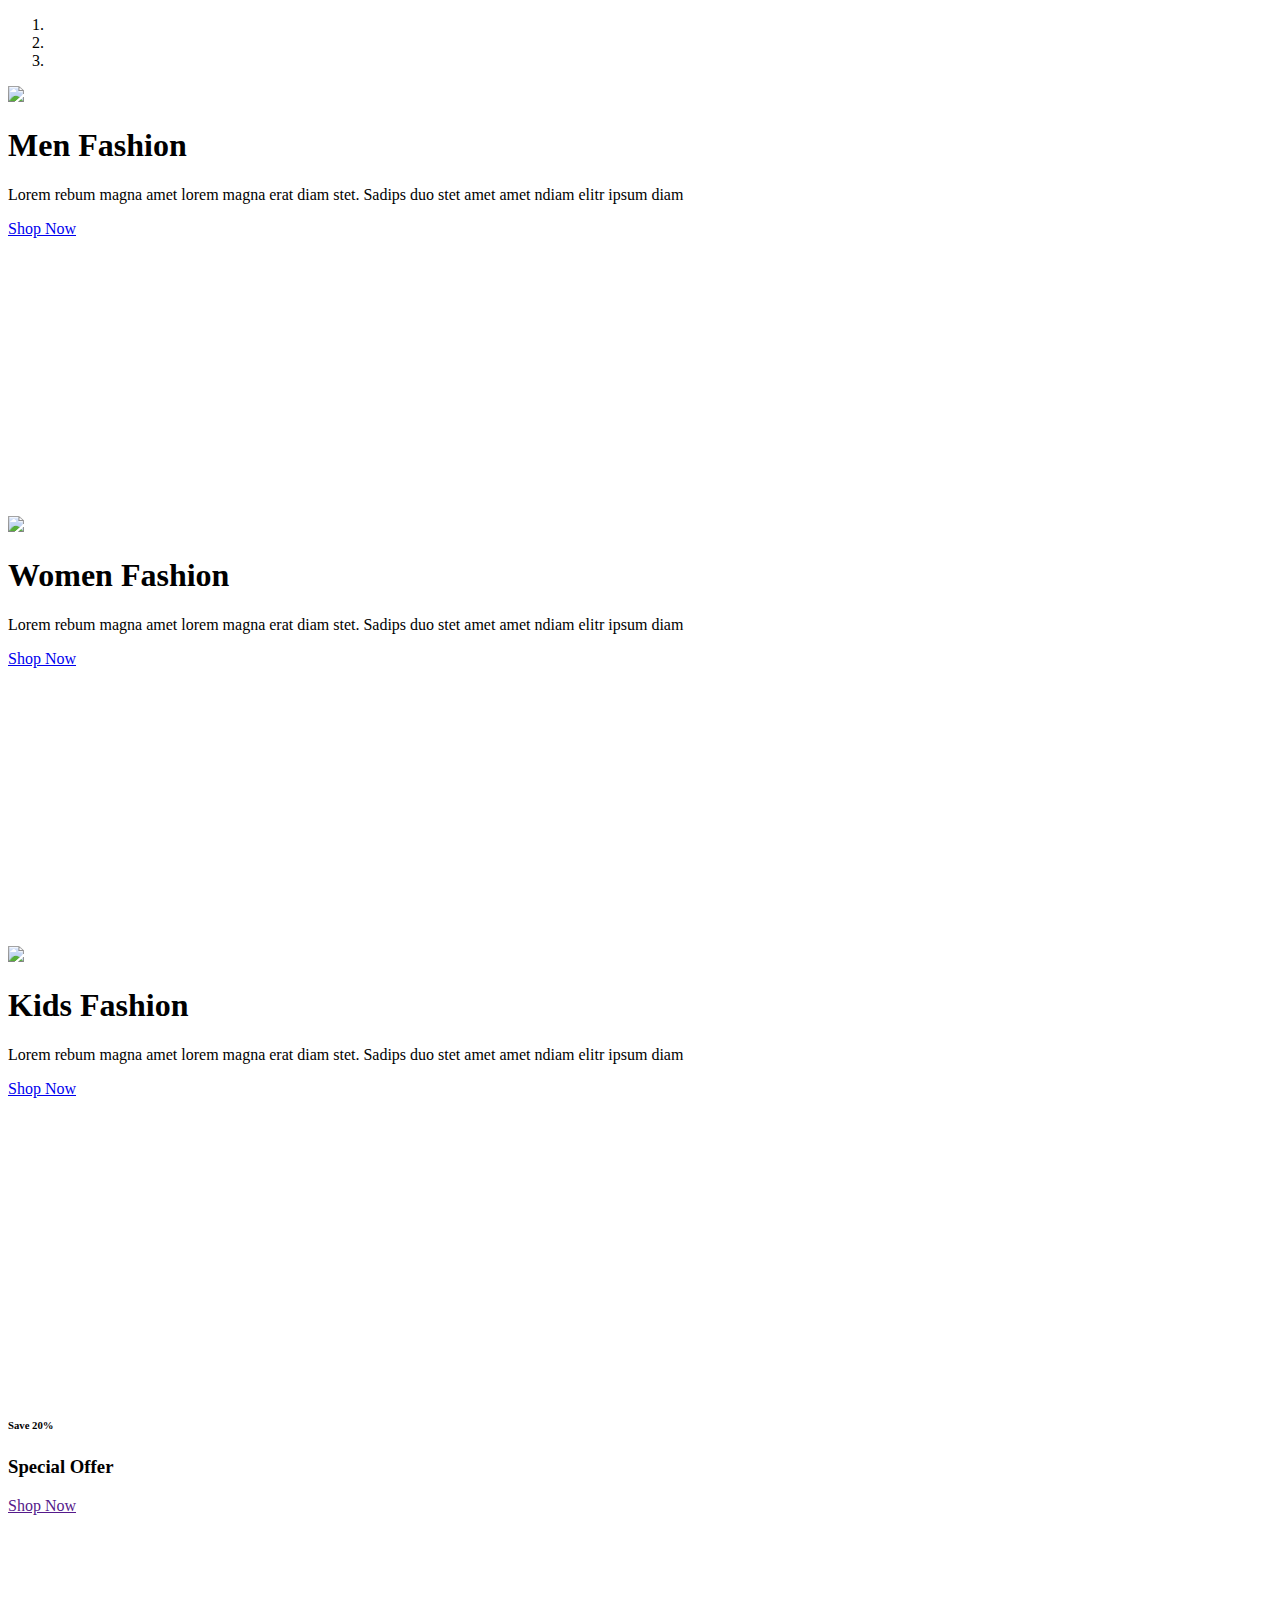
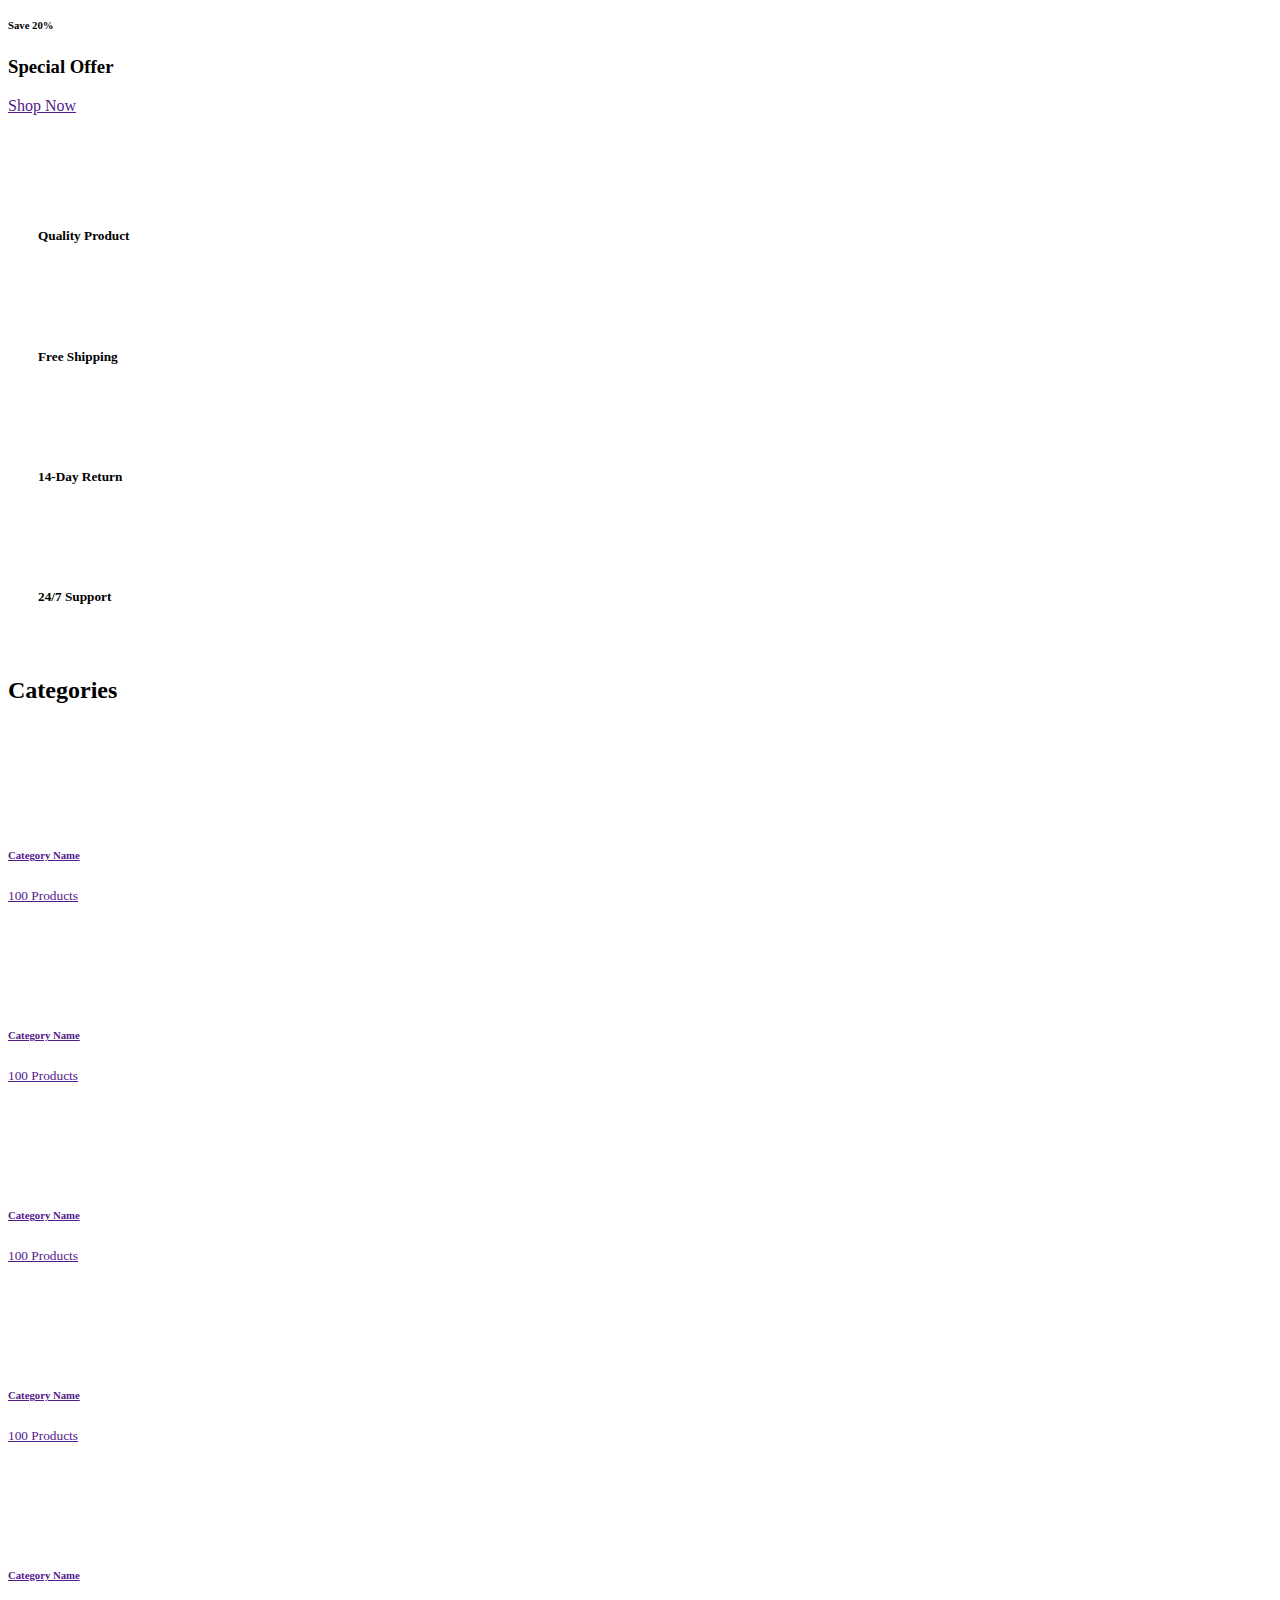
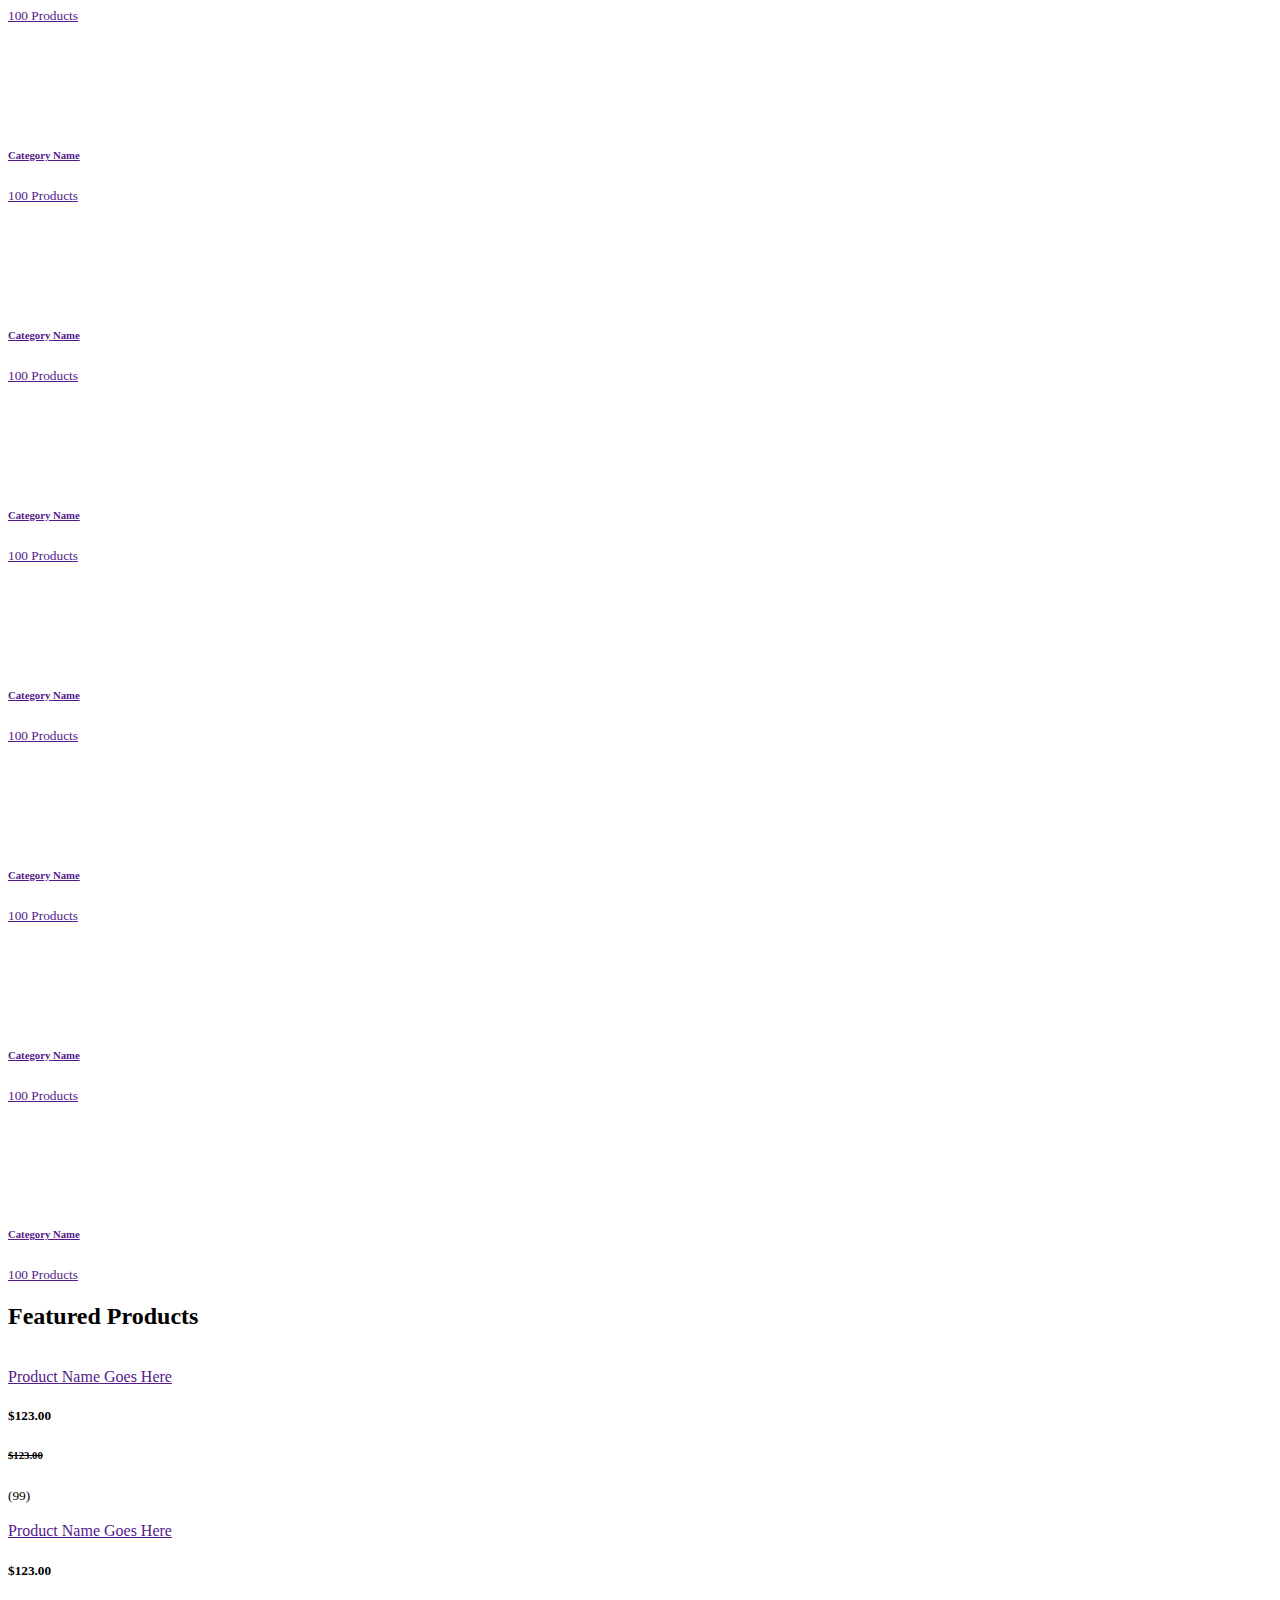
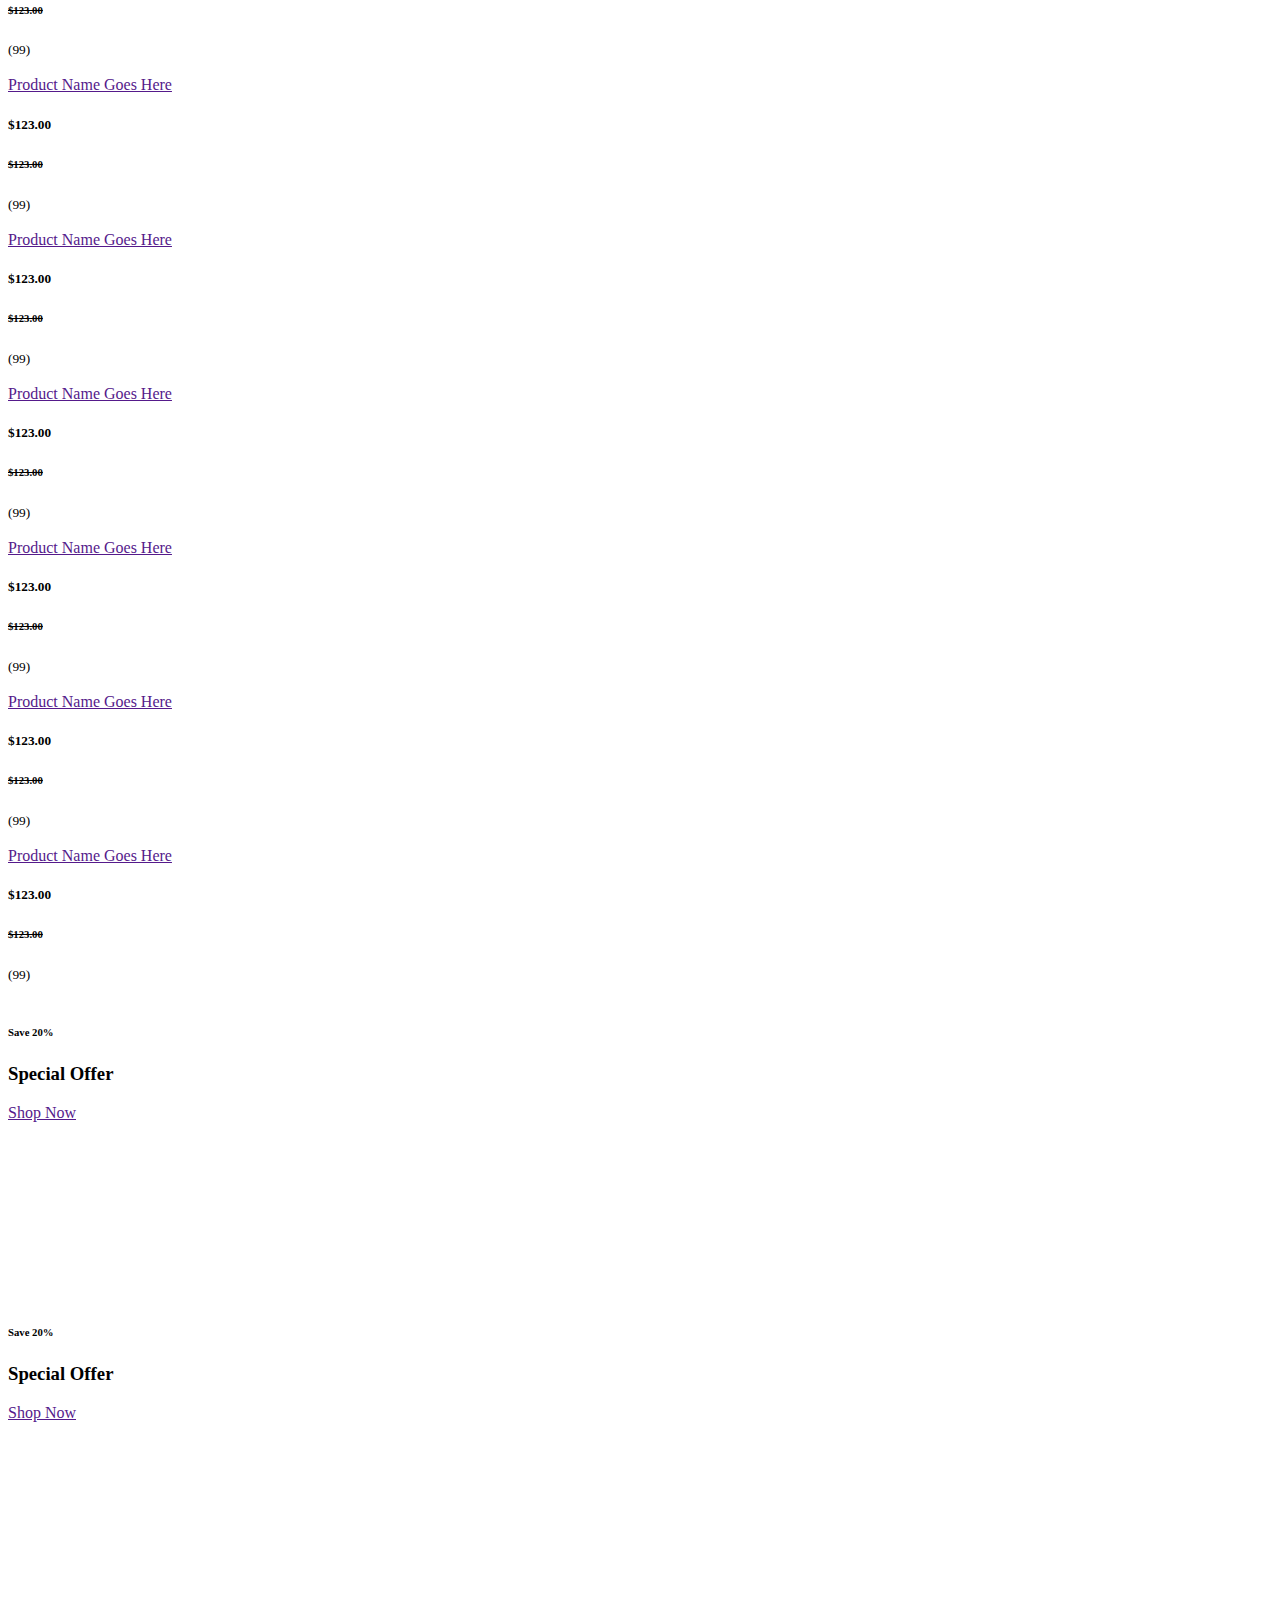
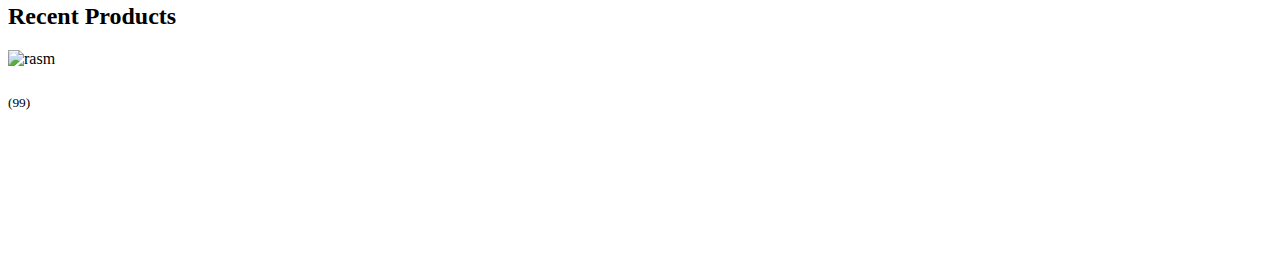
==== commit fe1a734e: "Merge pull request #81 from Akbarov90/search" ====
--- a/src/main/resources/templates/index.html
+++ b/src/main/resources/templates/index.html
@@ -1,203 +1,13 @@
 <!DOCTYPE html>
 <html lang="en" xmlns:th="http://www.w3.org/1999/xhtml">
-
-<head>
-    <meta charset="utf-8">
-    <title>MultiShop - Online Shop Website Template</title>
-    <meta content="width=device-width, initial-scale=1.0" name="viewport">
-    <meta content="Free HTML Templates" name="keywords">
-    <meta content="Free HTML Templates" name="description">
-
-    <!-- Favicon -->
-    <link href="img/favicon.ico" rel="icon">
-
-    <!-- Google Web Fonts -->
-    <link rel="preconnect" href="https://fonts.gstatic.com">
-    <link href="https://fonts.googleapis.com/css2?family=Roboto:wght@400;500;700&display=swap" rel="stylesheet">
-
-    <!-- Font Awesome -->
-    <link href="https://cdnjs.cloudflare.com/ajax/libs/font-awesome/5.10.0/css/all.min.css" rel="stylesheet">
-    <link href="https://cdnjs.cloudflare.com/ajax/libs/font-awesome/4.7.0/css/font-awesome.min.css" rel="stylesheet">
-    <link href="https://cdnjs.cloudflare.com/ajax/libs/font-awesome/6.0.0/css/all.min.css" rel="stylesheet">
-
-    <!-- Libraries Stylesheet -->
-    <link href="lib/animate/animate.min.css" rel="stylesheet">
-    <link href="lib/owlcarousel/assets/owl.carousel.min.css" rel="stylesheet">
-
-    <!-- Customized Bootstrap Stylesheet -->
-    <link href="css/style.css" rel="stylesheet">
-    <style>
-        .nav-scroll {
-          height: 500px;
-          overflow-y: auto;
-        }
-        .nav-scroll::-webkit-scrollbar-thumb {
-          background-color: #595959;
-          border-radius: 12px;
-        }
-        .nav-scroll::-webkit-scrollbar {
-            width: 5px;
-        }
-
-
-
-    </style>
-</head>
-
+<head th:replace="~{commons::head}"></head>
 <body>
-<!-- Topbar Start -->
-<div class="container-fluid">
-    <div class="row bg-secondary py-1 px-xl-5">
-        <div class="col-lg-6 d-none d-lg-block">
-            <div class="d-inline-flex align-items-center h-100">
-                <a class="text-body mr-3" href="">About</a>
-                <a class="text-body mr-3" href="">Contact</a>
-                <a class="text-body mr-3" href="">Help</a>
-                <a class="text-body mr-3" href="">FAQs</a>
-            </div>
-        </div>
-        <div class="col-lg-6 text-center text-lg-right">
-            <div class="d-inline-flex align-items-center">
-                <div class="btn-group">
-                    <button type="button" class="btn btn-sm btn-light dropdown-toggle" data-toggle="dropdown">My
-                        Account
-                    </button>
-                    <div class="dropdown-menu dropdown-menu-right">
-                        <button class="dropdown-item" type="button">Sign in</button>
-                        <button class="dropdown-item" type="button">Sign up</button>
-                    </div>
-                </div>
-                <div class="btn-group mx-2">
-                    <button type="button" class="btn btn-sm btn-light dropdown-toggle" data-toggle="dropdown">USD
-                    </button>
-                    <div class="dropdown-menu dropdown-menu-right">
-                        <button class="dropdown-item" type="button">EUR</button>
-                        <button class="dropdown-item" type="button">GBP</button>
-                        <button class="dropdown-item" type="button">CAD</button>
-                    </div>
-                </div>
-                <div class="btn-group">
-                    <button type="button" class="btn btn-sm btn-light dropdown-toggle" data-toggle="dropdown">EN
-                    </button>
-                    <div class="dropdown-menu dropdown-menu-right">
-                        <button class="dropdown-item" type="button">FR</button>
-                        <button class="dropdown-item" type="button">AR</button>
-                        <button class="dropdown-item" type="button">RU</button>
-                    </div>
-                </div>
-            </div>
-            <div class="d-inline-flex align-items-center d-block d-lg-none">
-                <a href="" class="btn px-0 ml-2">
-                    <i class="fas fa-heart text-dark"></i>
-                    <span class="badge text-dark border border-dark rounded-circle"
-                          style="padding-bottom: 2px;">0</span>
-                </a>
-                <a href="" class="btn px-0 ml-2">
-                    <i class="fas fa-shopping-cart text-dark"></i>
-                    <span class="badge text-dark border border-dark rounded-circle"
-                          style="padding-bottom: 2px;">0</span>
-                </a>
-            </div>
-        </div>
-    </div>
-    <div class="row align-items-center bg-light py-3 px-xl-5 d-none d-lg-flex">
-        <div class="col-lg-4">
-            <div class="image-container" th:each="list:${details}">
-                <img th:src="@{|/admin/data/companyDetails/image/${list.companyDetailsId}|}" height="50px" width="auto"
-                     alt="rasm"/>
-            </div>
-        </div>
-        <div class="col-lg-4 col-6 text-left">
-            <form action="">
-                <div class="input-group">
-                    <input type="text" class="form-control" placeholder="Search for products">
-                    <div class="input-group-append">
-                            <span class="input-group-text bg-transparent text-primary">
-                                <i class="fa fa-search"></i>
-                            </span>
-                    </div>
-                </div>
-            </form>
-        </div>
-        <div class="nav-item dropdown dropright">
-            <a href="#" class="nav-link dropdown-toggle text-dark" data-toggle="dropdown">Customer Service </a>
-            <div class="dropdown-menu position-absolute rounded-0 border-0 m-0">
-                <table>
-                    <tr class="mb-2" th:each="list:${details}" style="margin-left: 10px;">
-                        <td th:text="${list.phone1}"></td>
-                    </tr>
-                    <tr class="mb-2" th:each="list:${details}" style="margin-left: 10px;">
-                        <td th:text="${list.phone2}"></td>
-                    </tr>
-                </table>
-            </div>
-        </div>
-    </div>
-</div>
-<!-- Topbar End -->
-
-
-<!-- Navbar Start -->
-<div class="container-fluid bg-dark mb-30">
-    <div class="row px-xl-5">
-        <div class="col-lg-3 d-none d-lg-block">
-            <a class="btn d-flex align-items-center justify-content-between bg-primary w-100" data-toggle="collapse"
-               href="#navbar-vertical" style="height: 65px; padding: 0 30px;">
-                <h6 class="text-dark m-0"><i class="fa fa-bars mr-2"></i>Categories</h6>
-                <i class="fa fa-angle-down text-dark"></i>
-            </a>
-            <nav class="collapse position-absolute navbar navbar-vertical navbar-light align-items-start p-0 bg-light"
-                 id="navbar-vertical" style="width: calc(100% - 30px); z-index: 999;">
-                <div th:class="${elements > 10 ? 'nav-scroll navbar-nav w-100' : 'navbar-nav w-100' }">
-                    <a th:each="category, iteration : ${categories}" th:if="${category.isActive}" href=""
-                       class="nav-item nav-link"><span th:text="${category.categoryName}"></span></a>
-                </div>
-            </nav>
-        </div>
-        <div class="col-lg-9">
-            <nav class="navbar navbar-expand-lg bg-dark navbar-dark py-3 py-lg-0 px-0">
-                <a href="" class="text-decoration-none d-block d-lg-none">
-                    <span class="h1 text-uppercase text-dark bg-light px-2">Multi</span>
-                    <span class="h1 text-uppercase text-light bg-primary px-2 ml-n1">Shop</span>
-                </a>
-                <button type="button" class="navbar-toggler" data-toggle="collapse" data-target="#navbarCollapse">
-                    <span class="navbar-toggler-icon"></span>
-                </button>
-                <div class="collapse navbar-collapse justify-content-between" id="navbarCollapse">
-                    <div class="navbar-nav mr-auto py-0">
-                        <a th:href="@{/}" class="nav-item nav-link active">Home</a>
-                        <a th:href="@{/shop}" class="nav-item nav-link">Shop</a>
-                        <a th:href="@{/detail}" class="nav-item nav-link">Shop Detail</a>
-                        <div class="nav-item dropdown">
-                            <a href="#" class="nav-link dropdown-toggle" data-toggle="dropdown">Pages <i
-                                    class="fa fa-angle-down mt-1"></i></a>
-                            <div class="dropdown-menu bg-primary rounded-0 border-0 m-0">
-                                <a th:href="@{/cart}" class="dropdown-item">Shopping Cart</a>
-                                <a th:href="@{/checkout}" class="dropdown-item">Checkout</a>
-                            </div>
-                        </div>
-                        <a th:href="@{/contact}" class="nav-item nav-link">Contact</a>
-                    </div>
-                    <div class="navbar-nav ml-auto py-0 d-none d-lg-block">
-                        <a href="" class="btn px-0">
-                            <i class="fas fa-heart text-primary"></i>
-                            <span class="badge text-secondary border border-secondary rounded-circle"
-                                  style="padding-bottom: 2px;">0</span>
-                        </a>
-                        <a href="" class="btn px-0 ml-3">
-                            <i class="fas fa-shopping-cart text-primary"></i>
-                            <span class="badge text-secondary border border-secondary rounded-circle"
-                                  style="padding-bottom: 2px;">0</span>
-                        </a>
-                    </div>
-                </div>
-            </nav>
-        </div>
-    </div>
-</div>
-<!-- Navbar End -->
-
-
+
+<div th:replace="~{commons::topbar}"></div>
+
+<div th:replace="~{commons::navbar}"></div>
+
+<!-- Content -->
 <!-- Carousel Start -->
 <div class="container-fluid mb-3">
     <div class="row px-xl-5">
@@ -759,7 +569,8 @@
             <div class="card mb-3 card-shadow clickable-card"
                  th:attr="data-url='/product/' + ${list.name + '-' + list.productId}">
                 <div class="product-img position-relative overflow-hidden">
-                    <img class="img-fluid card-img-top w-100" th:src="@{|/admin/data/product/image/${list.productId}|}"
+                    <img class="img-fluid card-img-top w-100"
+                         th:src="@{|/admin/data/product/image/${list.productId}|}"
                          alt="rasm"/>
                     <div class="product-action">
                         <a class="btn btn-outline-dark btn-square" href=""><i
@@ -787,168 +598,51 @@
             </div>
         </div>
     </div>
-    <!-- Products End -->
-
-
-    <!-- Vendor Start -->
-    <div class="container-fluid py-5">
-        <div class="row px-xl-5">
-            <div class="col">
-                <div class="owl-carousel vendor-carousel">
-                    <div class="bg-light p-4">
-                        <img src="img/vendor-1.jpg" alt="">
-                    </div>
-                    <div class="bg-light p-4">
-                        <img src="img/vendor-2.jpg" alt="">
-                    </div>
-                    <div class="bg-light p-4">
-                        <img src="img/vendor-3.jpg" alt="">
-                    </div>
-                    <div class="bg-light p-4">
-                        <img src="img/vendor-4.jpg" alt="">
-                    </div>
-                    <div class="bg-light p-4">
-                        <img src="img/vendor-5.jpg" alt="">
-                    </div>
-                    <div class="bg-light p-4">
-                        <img src="img/vendor-6.jpg" alt="">
-                    </div>
-                    <div class="bg-light p-4">
-                        <img src="img/vendor-7.jpg" alt="">
-                    </div>
-                    <div class="bg-light p-4">
-                        <img src="img/vendor-8.jpg" alt="">
-                    </div>
+</div>
+<!-- Products End -->
+
+
+<!-- Vendor Start -->
+<div class="container-fluid py-5">
+    <div class="row px-xl-5">
+        <div class="col">
+            <div class="owl-carousel vendor-carousel">
+                <div class="bg-light p-4">
+                    <img src="img/vendor-1.jpg" alt="">
+                </div>
+                <div class="bg-light p-4">
+                    <img src="img/vendor-2.jpg" alt="">
+                </div>
+                <div class="bg-light p-4">
+                    <img src="img/vendor-3.jpg" alt="">
+                </div>
+                <div class="bg-light p-4">
+                    <img src="img/vendor-4.jpg" alt="">
+                </div>
+                <div class="bg-light p-4">
+                    <img src="img/vendor-5.jpg" alt="">
+                </div>
+                <div class="bg-light p-4">
+                    <img src="img/vendor-6.jpg" alt="">
+                </div>
+                <div class="bg-light p-4">
+                    <img src="img/vendor-7.jpg" alt="">
+                </div>
+                <div class="bg-light p-4">
+                    <img src="img/vendor-8.jpg" alt="">
                 </div>
             </div>
         </div>
     </div>
-    <!-- Vendor End -->
-
-
-    <!-- Footer Start -->
-    <div class="container-fluid bg-dark text-secondary mt-5 pt-5">
-        <div class="row px-xl-5 pt-5">
-            <div class="col-lg-4 col-md-12 mb-5 pr-3 pr-xl-5">
-                <h5 class="text-secondary text-uppercase mb-4">Get In Touch</h5>
-                <p class="mb-4">No dolore ipsum accusam no lorem. Invidunt sed clita kasd clita et et dolor sed dolor.
-                    Rebum
-                    tempor no vero est magna amet no</p>
-                <table>
-                    <tr class="mb-2" th:each="list:${details}">
-                        <td class="text-primary mr-3" th:text="${list.address}"></td>
-                    </tr>
-                    <tr class="mb-2" th:each="list:${details}">
-                        <td class="text-primary mr-3" th:text="${list.email}"></td>
-                    </tr>
-                    <tr class="mb-0" th:each="list:${details}">
-                        <td class="text-primary mr-3" th:text="${list.phone1}"></td>
-                    </tr>
-                    <tr class="mb-0" th:each="list:${details}">
-                        <td class="text-primary mr-3" th:text="${list.phone2}"></td>
-                    </tr>
-                </table>
-            </div>
-            <div class="col-lg-8 col-md-12">
-                <div class="row">
-                    <div class="col-md-4 mb-5">
-                        <h5 class="text-secondary text-uppercase mb-4">Quick Shop</h5>
-                        <div class="d-flex flex-column justify-content-start">
-                            <a class="text-secondary mb-2" href="#"><i class="fa fa-angle-right mr-2"></i>Home</a>
-                            <a class="text-secondary mb-2" href="#"><i class="fa fa-angle-right mr-2"></i>Our Shop</a>
-                            <a class="text-secondary mb-2" href="#"><i class="fa fa-angle-right mr-2"></i>Shop
-                                Detail</a>
-                            <a class="text-secondary mb-2" href="#"><i class="fa fa-angle-right mr-2"></i>Shopping Cart</a>
-                            <a class="text-secondary mb-2" href="#"><i class="fa fa-angle-right mr-2"></i>Checkout</a>
-                            <a class="text-secondary" href="#"><i class="fa fa-angle-right mr-2"></i>Contact Us</a>
-                        </div>
-                    </div>
-                    <div class="col-md-4 mb-5">
-                        <h5 class="text-secondary text-uppercase mb-4">My Account</h5>
-                        <div class="d-flex flex-column justify-content-start">
-                            <a class="text-secondary mb-2" href="#"><i class="fa fa-angle-right mr-2"></i>Home</a>
-                            <a class="text-secondary mb-2" href="#"><i class="fa fa-angle-right mr-2"></i>Our Shop</a>
-                            <a class="text-secondary mb-2" href="#"><i class="fa fa-angle-right mr-2"></i>Shop
-                                Detail</a>
-                            <a class="text-secondary mb-2" href="#"><i class="fa fa-angle-right mr-2"></i>Shopping Cart</a>
-                            <a class="text-secondary mb-2" href="#"><i class="fa fa-angle-right mr-2"></i>Checkout</a>
-                            <a class="text-secondary" href="#"><i class="fa fa-angle-right mr-2"></i>Contact Us</a>
-                        </div>
-                    </div>
-                    <div class="col-md-4 mb-5">
-                        <h5 class="text-secondary text-uppercase mb-4">Newsletter</h5>
-                        <p>Duo stet tempor ipsum sit amet magna ipsum tempor est</p>
-                        <form action="">
-                            <div class="input-group">
-                                <input type="text" class="form-control" placeholder="Your Email Address">
-                                <div class="input-group-append">
-                                    <button class="btn btn-primary">Sign Up</button>
-                                </div>
-                            </div>
-                        </form>
-                        <h6 class="text-secondary text-uppercase mt-4 mb-3">Follow Us</h6>
-                        <div class="d-flex" th:if="${details!=null}">
-                            <table>
-                                <tr th:each="list:${details}">
-                                    <td><a class="btn btn-primary btn-square mr-2" th:href="${list.instagramUrl}"><i
-                                            class="fab fa-instagram"></i></a></td>
-                                    <td><a class="btn btn-primary btn-square mr-2" th:href="${list.telegramUrl}"><i
-                                            class="fab fa-telegram" aria-hidden="true"></i></a></td>
-                                    <td><a class="btn btn-primary btn-square" th:href="${list.locationUrl}"><i
-                                            class="fa-solid fa-location-dot"></i></a></td>
-                                </tr>
-                            </table>
-                        </div>
-                    </div>
-                </div>
-            </div>
-        </div>
-        <div class="row border-top mx-xl-5 py-4" style="border-color: rgba(256, 256, 256, .1) !important;">
-            <div class="col-md-6 px-xl-0">
-                <p class="mb-md-0 text-center text-md-left text-secondary">
-                    &copy; <a class="text-primary" href="#">Domain</a>. All Rights Reserved. Designed
-                    by
-                    <a class="text-primary" href="https://htmlcodex.com">HTML Codex</a>
-                </p>
-            </div>
-            <div class="col-md-6 px-xl-0 text-center text-md-right">
-                <img class="img-fluid" src="img/payments.png" alt="">
-            </div>
-        </div>
-    </div>
-    <!-- Footer End -->
-
-
-    <!-- Back to Top -->
-    <a href="#" class="btn btn-primary back-to-top"><i class="fa fa-angle-double-up"></i></a>
-
-
-    <!-- JavaScript Libraries -->
-    <script src="https://code.jquery.com/jquery-3.4.1.min.js"></script>
-    <script src="https://stackpath.bootstrapcdn.com/bootstrap/4.4.1/js/bootstrap.bundle.min.js"></script>
-    <script src="lib/easing/easing.min.js"></script>
-    <script src="lib/owlcarousel/owl.carousel.min.js"></script>
-
-    <!-- Contact Javascript File -->
-    <script src="mail/jqBootstrapValidation.min.js"></script>
-    <script src="mail/contact.js"></script>
-
-    <!-- Template Javascript -->
-    <script src="js/main.js"></script>
-    <script th:inline="javascript">
-    document.addEventListener('DOMContentLoaded', function () {
-        var cards = document.querySelectorAll('.clickable-card');
-        cards.forEach(function (card) {
-            card.addEventListener('click', function () {
-                var url = card.getAttribute('data-url');
-                if (url) {
-                    location.href = url;
-                }
-            });
-        });
-    });
-    </script>
 </div>
+<!-- Vendor End -->
+
+
+<div th:replace="~{commons::footer}"></div>
+
+<a th:replace="~{commons::top}" href=""></a>
+
+<th:block th:replace="~{commons::scripts}"></th:block>
 </body>
 
 </html>